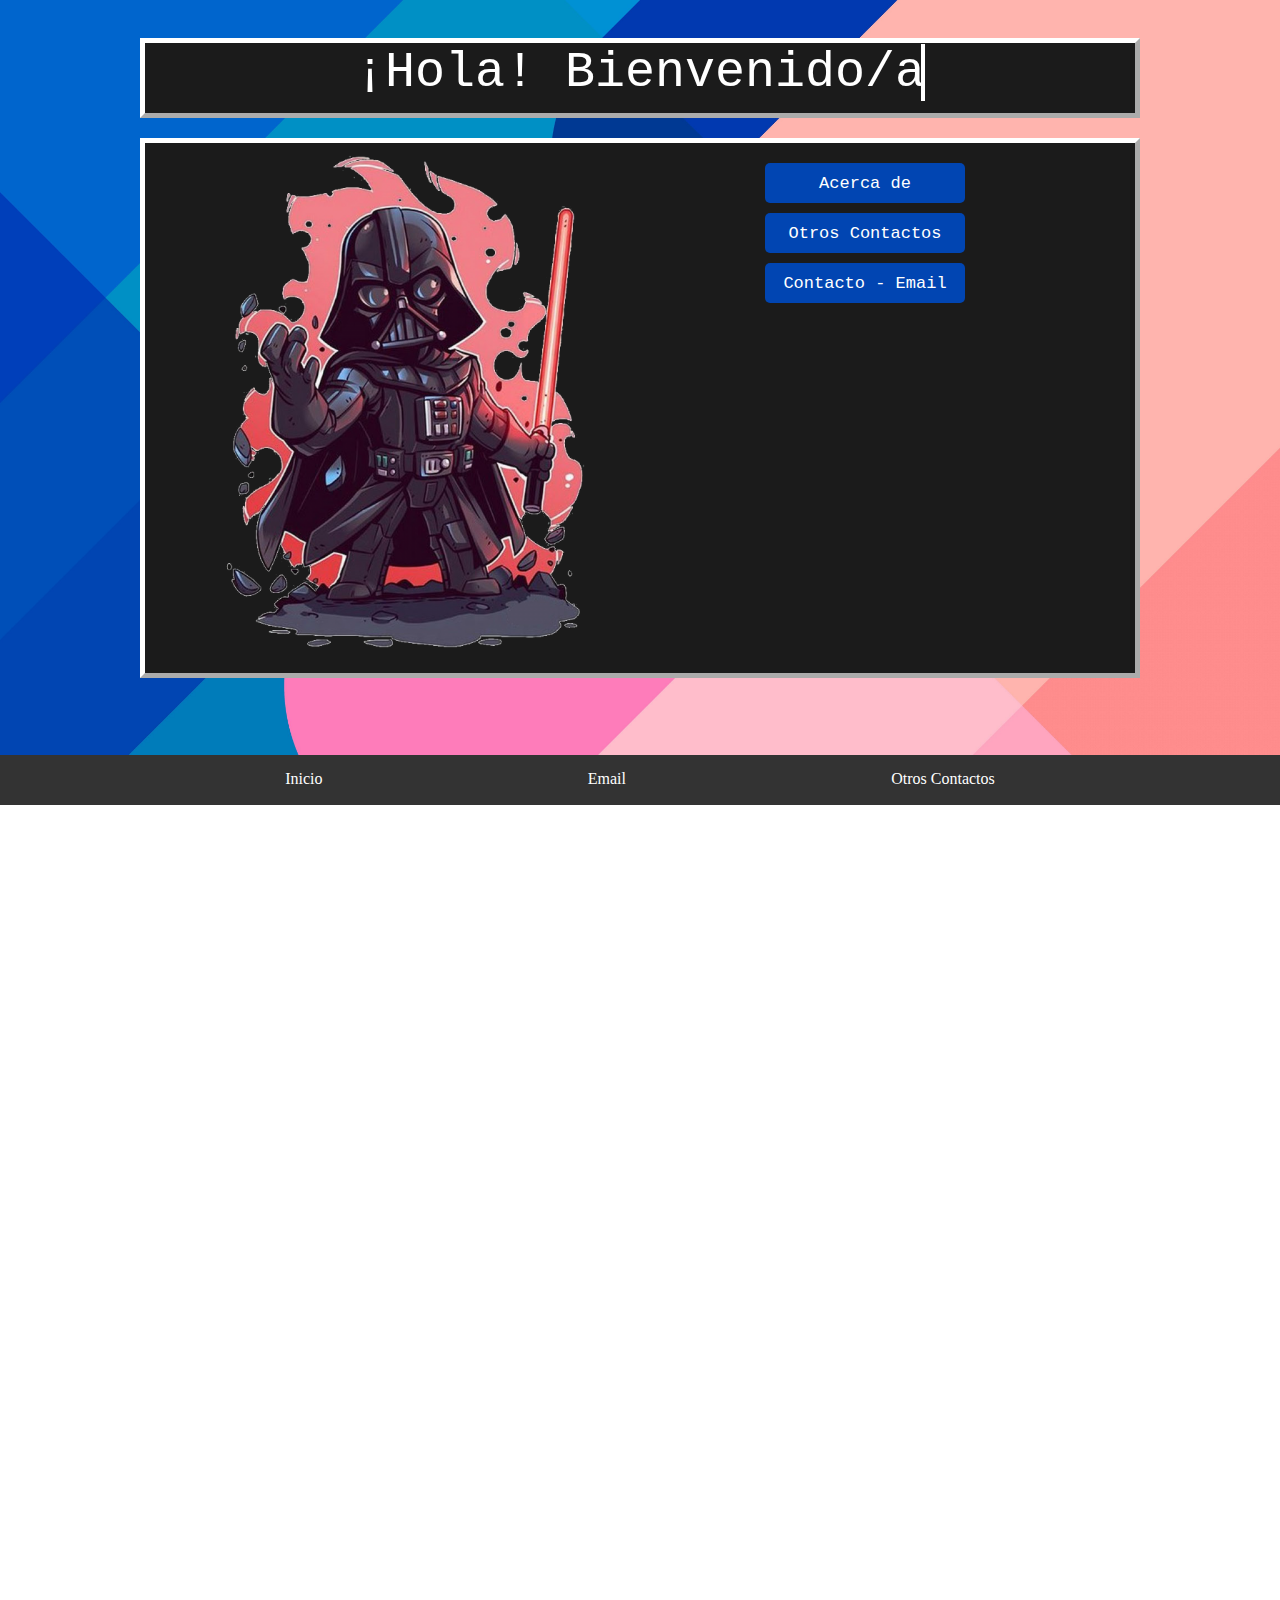
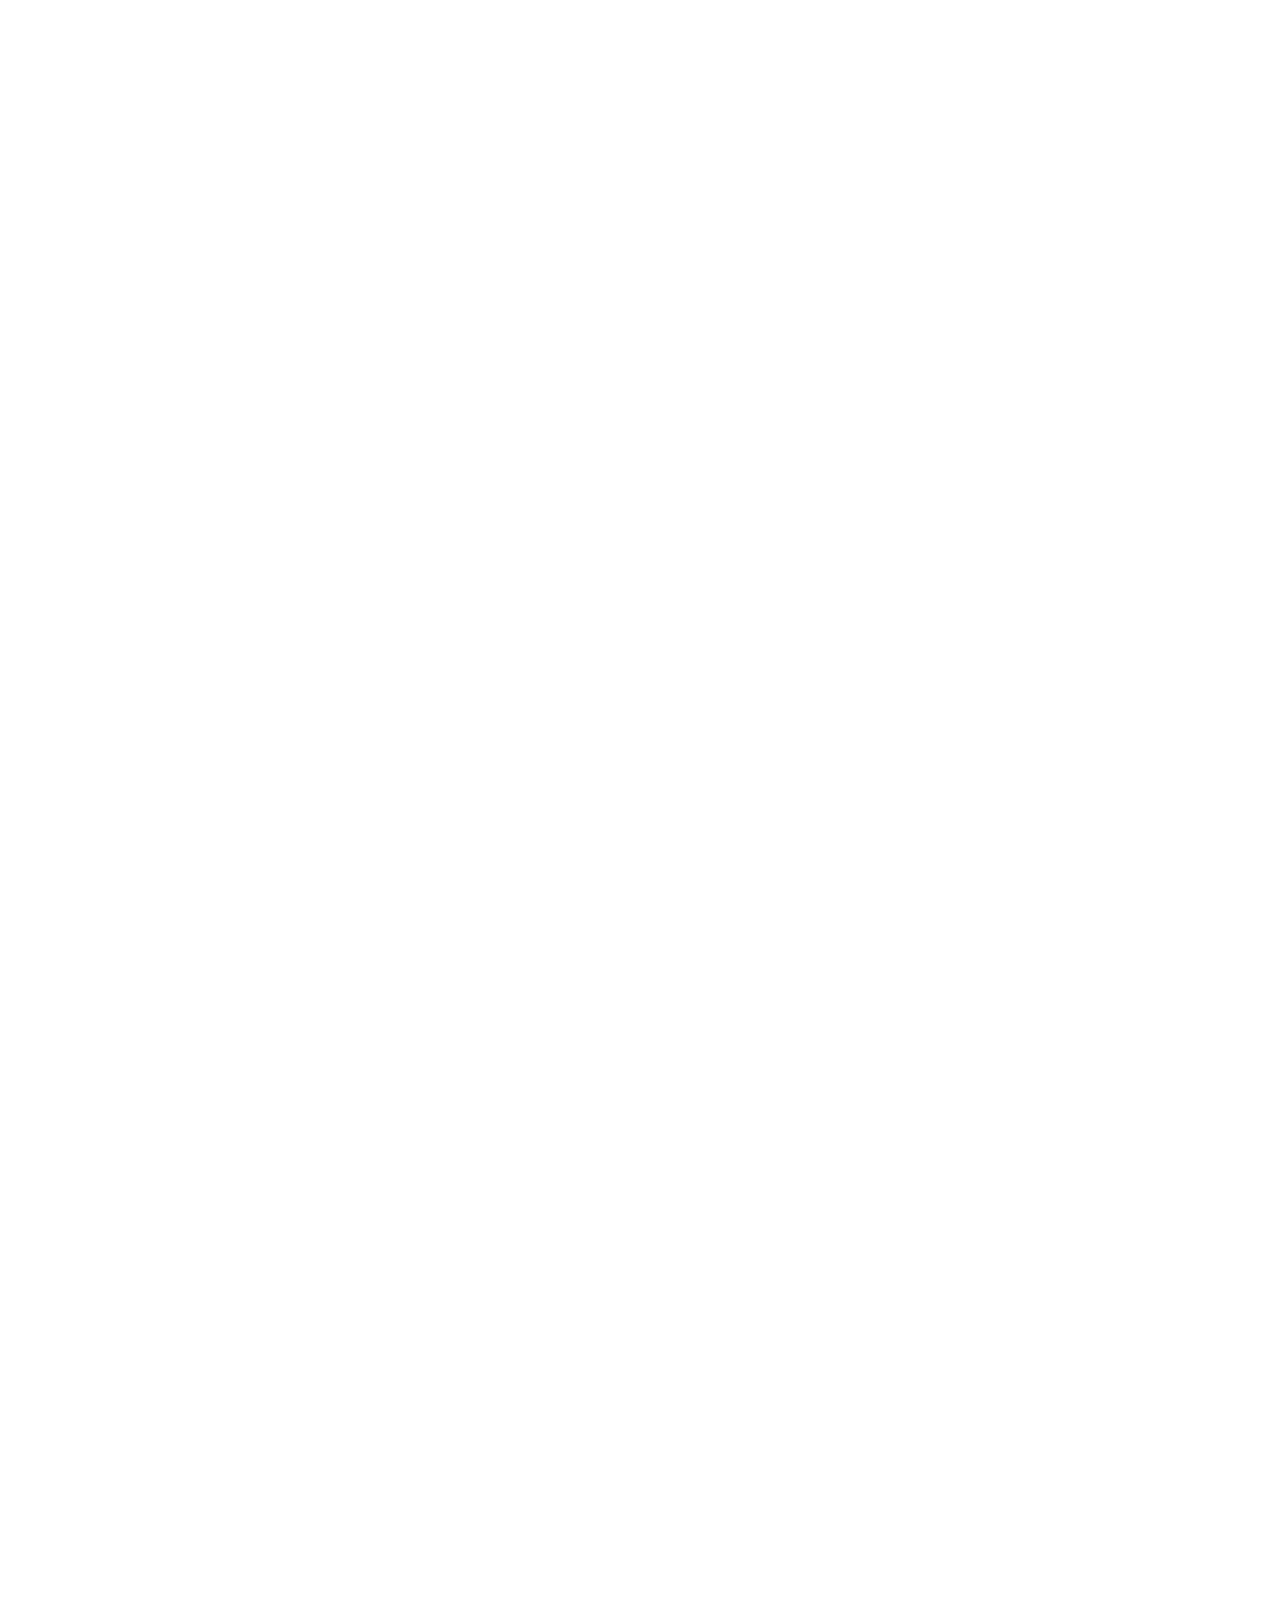
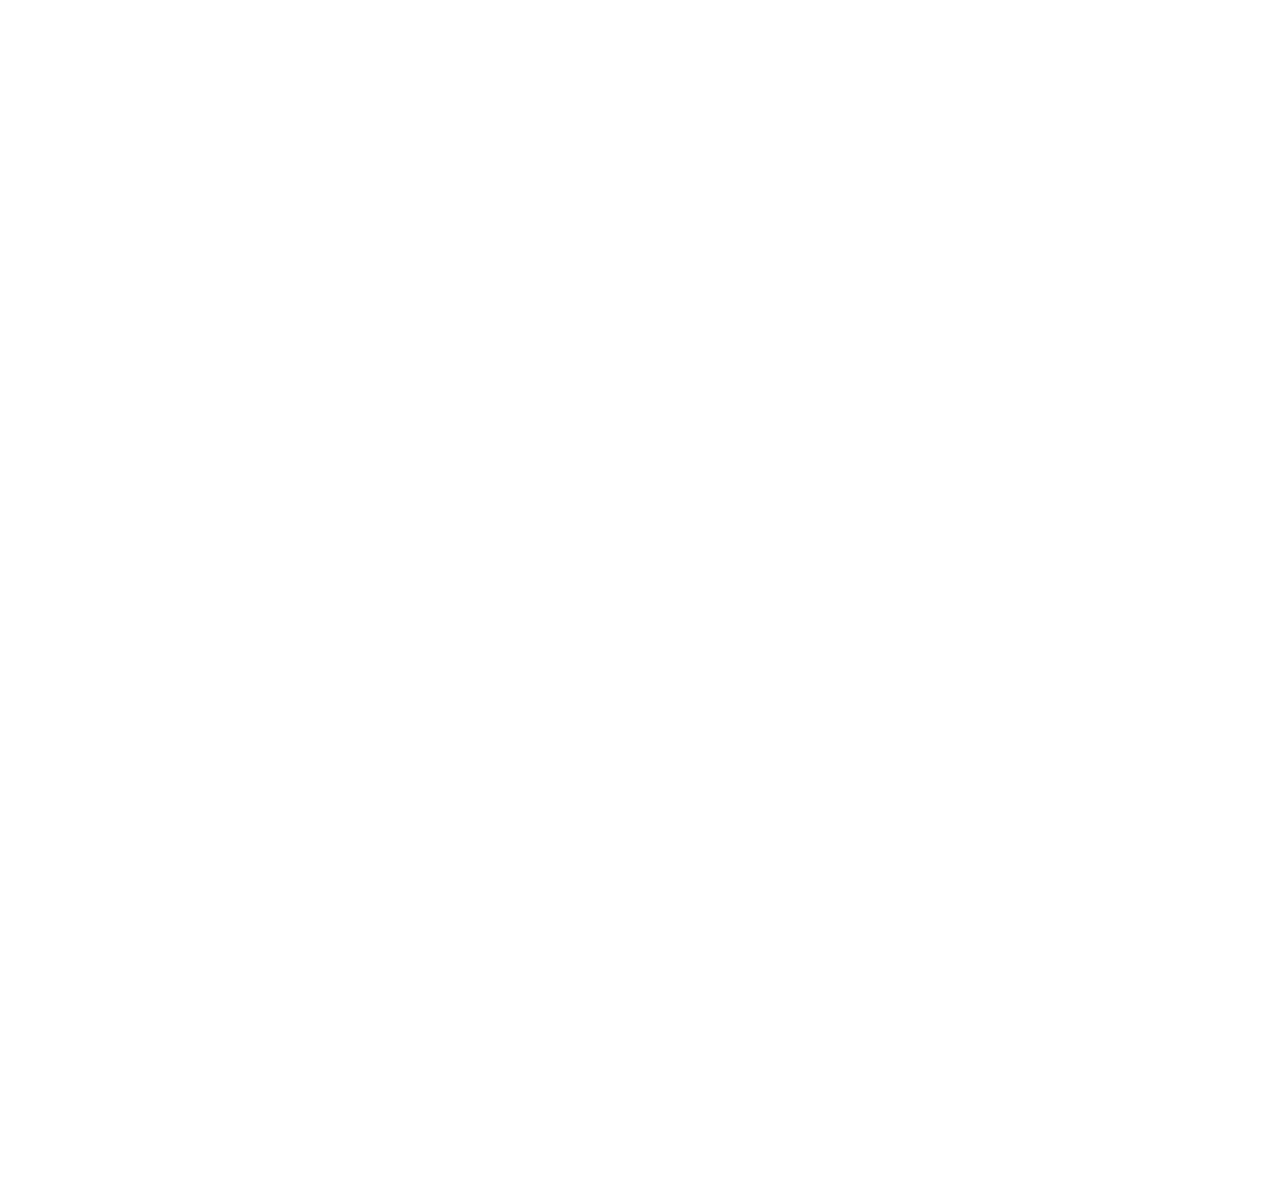
==== index.html @ 02a318a1 "clean css 3" ====
<!DOCTYPE html>
<html lang="es">
<head>
    <meta charset="UTF-8">
    <meta http-equiv="X-UA-Compatible" content="IE=edge">
    <meta name="viewport" content="width=device-width, initial-scale=1.0">
    <link href='https://fonts.googleapis.com/css?family=Lobster' rel='stylesheet' type='text/css'>
    <link rel="stylesheet" href="https://unpkg.com/aos@next/dist/aos.css" />
    <link rel="stylesheet" href="css/styles.css">

    <script src="//cdn.jsdelivr.net/npm/sweetalert2@11"></script>
    <script src="https://ajax.googleapis.com/ajax/libs/jquery/1.11.1/jquery.min.js"></script>
    <script src="js/navBar.js"></script>
    <title>Carros</title>
</head>
<body>
    <header id="section1" data-aos="fade-down">
        <br><div class="square1">
            <span>¡Hola! Bienvenido/a</span>
        </div>

        <div class="square2">
            <img class="imgVader" src="img/others/darthVader.png">
            <button class="btn data">Acerca de</button>
            <button class="btn data2">Otros Contactos</button>
            <button class="btn contactEmail" src="js/app.js" onclick="contactEmail()">Contacto - Email</button>
        </div>
    </header>
   
    <nav data-aos="fade-right">
        <div class="nav">
            <li><a href="#section1">Inicio</a></li>
            <li><a onclick="contactEmail()">Email</a></li>
            <li><a href="">Otros Contactos</a></li>
        </div>
    </nav>   

    <section id="section2" class="section">
        <script src="js/app.js"></script>
   </section>
   
   <footer data-aos="fade-up">
       <p>
           Las imagenes presentadas no son propiedad del desarrollador de esta página.
       </p>
    </footer>

   <script src="https://unpkg.com/aos@next/dist/aos.js"></script>
    <script>
        AOS.init();
    </script>
</body>
</html>
---- css/styles.css ----
*{
    margin: 0;
    padding: 0;
    box-sizing: border-box;
    font-family: 'Times New Roman', Times, serif;
}

body{

    min-height: 100vh;
    background-color: rgb(255, 255, 255);

}

header{
    display: block;
    align-items: center;
    justify-content: center;
    flex-wrap: wrap;

    width: 100%; 
    /* height: 731px; */
    height: 755px;
    
    background: url(wallpapers/header.jpg) no-repeat center center fixed;
    background-size: cover;
}

@media only screen and (min-width: 1086px) and (max-width: 1920px){
  
    .title{
        font-style: oblique;
        font-size: 100px;
        color: rgb(255, 255, 255);
        margin-left: auto;
        margin-right: auto;
        text-align: center;
        
    }
   
}

@media only screen and (min-width: 370px) and (max-width: 1086px){

    .title{
        font-style: oblique;
        font-size: 100px;
        color: rgb(255, 255, 255);
        margin-left: auto;
        margin-right: auto;
        text-align: center;
        
    }
    .square1{

        width: 350px !important;
        height: 80px !important;

    }
    span{
     
        font-size: 26px !important;
      
        width: 19.2ch !important;
      
    
        margin: 20px auto !important;
    
    }
    .square2{


        width: 350px !important;
        height: 560px !important;

    }
    .imgVader{
        width: 325px !important;
        height: 300px !important;
        margin: 15px !important;
    }
    .btn.data{
     
        margin: 20px 70px !important;
    }
    .btn.data2{
     
        margin: 70px 70px !important;
    }
    .btn.btn.contactEmail{
        margin: 120px 70px !important;
    }
}

.nav{
    height: 50px; 
    width: 100%; 
    background: #333; 
    color: white; 

    position: relative;
    z-index: 10;

    display: flex !important;
    /* top: 0;  */

    padding: 15px 20px !important;
    justify-content: space-evenly;
    list-style: none;
}

.section{
    display: flex;
    align-items: center;
    justify-content: center;
    flex-wrap: wrap;
}

/* ul{
    display: flex !important;

    padding: 15px 20px;
    justify-content: space-evenly;
    list-style: none;
} */

.fixed{
    position: fixed; 
    top: 0;
}

a{
    color: white; 
    text-decoration: none;
}


.card {
    position: relative;
    width: 400px;
    height: 200px;
    margin: 20px;
}

.card .face{
    position: absolute;
    width: 100%;
    height: 100%;
    backface-visibility: hidden;
    border-radius: 10px;
    overflow: hidden;
    transition: .5s;
}

.card .front{
    transform: perspective(600px) rotateY(0deg);
    box-shadow: 0 5px 10px #000;
}

.card .front img{
    position: static;
    width: 100%;
    height: 100%;
    object-fit: cover;
}

.card .front h3{
    position: absolute;
    bottom: 0;
    width: 100%;
    height: 45px;
    line-height: 45px;
    color: #fff;
    background: rgba(51, 51, 51, 0.61);
    text-align: center;
}

.card .back{
    transform: perspective(600px) rotateY(180deg);
    background: url(wallpapers/fondoBlanco.webp);
    padding: 50px;
    color: #000000;
    display: flex;
    flex-direction: column;
    justify-content: space-between;
    text-align: left;
    box-shadow: 0 5px 10px #000;
}

.card .back h3{
    text-align: center;
}

.card:hover .front{
    transform: perspective(600px) rotateY(180deg);
}

.card:hover .back{
    transform: perspective(600px) rotateY(360deg);
}

footer{
    background-color: #1b1b1b;
    /* border: 3px solid #fff; */
    color: #fff;
    padding: 48px 24px;
    position: relative;
    /* margin-top: 40px; */
}

/* .page-footer .content-container{
    margin: 0 auto;
    max-width: 1400px;
} */

.textBox{
    width: 95%;
    font-size: 17px;
    margin: 10px;
}

.swal2-close:focus{
    /* width: 450px !important; *//*este era del swal-wide*/
    box-shadow: none !important;
}

.btn{
    color: white;
    width: 100px;
    height: 40px;
    font-size: 17px;
    border: none;
    border-radius: 5px;
    cursor: pointer;
}

.btn.send{
    background-color: #655CC9;
}

.btn.cancel{
    background-color: #808080;
    text-align: center;
}

.btn.init{
    background-color: #655CC9;
    color: white;
    text-decoration: none;
    padding: 15px 32px;
}

.btn:active{
    transform: scale(.9);
    border: 2px solid #4F4F4F;
}

.greeting{
    display: block;
    background-color: #1b1b1b;
    padding: 20px 100px;
    position: static;
    margin: 20px;
}

.square1{

    border: 5px outset #fff;
    background-color: #1b1b1b;

    width: 1000px;
    height: 80px;
    margin: 20px auto;
    
}

span{
    display: flex;
    font-family: monospace;
    font-size: 50px;
    white-space: nowrap;
    border-right: 4px solid;
    width: 19ch;
    color: #fff;

    margin: 1px auto;

    animation: typing 2s steps(19), blink .5s infinite step-end alternate; 
    overflow: hidden;
}

@keyframes typing{
    from{ width: 0 }
}

@keyframes blink{
    50% { border-color: transparent; }
}

.square2{
    border: 5px outset #fff;
    background-color: #1b1b1b;
    width: 1000px;
    height: 540px;
    margin: 20px auto;
    
}

.imgVader{
    display: inline-block;
    width: 500px;
    height: 500px;
    margin: 10px;
}

.btn.data{
    background-color: #0145B2;
    font-family: monospace;
    width: 200px;
    /* padding: 10px 20px;        */
    /* padding: 15px 50px !important; */
    /* margin: 100px 20px; */
    position: absolute;
    margin: 20px 100px;
    /* right: 500px; */
}

.btn.data2{
    background-color: #0145B2;
    font-family: monospace;
    width: 200px;
    padding: 10px 20px;       
    /* padding: 15px 50px !important; */
    /* margin: 100px 20px; */
    position: absolute;
    margin: 70px 100px;
    /* right: 500px; */

    text-decoration: none;
    text-align: center;
}

.btn.contactEmail{
    background-color: #0145B2;
    font-family: monospace;
    width: 200px;
    /* padding: 10px 20px;        */
    /* padding: 15px 50px !important; */
    /* margin: 100px 20px; */
    position: absolute;
    margin: 120px 100px;
    /* right: 500px; */
}

.imgContact{
    /* width: auto; */
    height: 200px;
}

.info{
    display: block;
    background-color: #1b1b1b;
    padding: 70px 150px;
    position: auto;
}
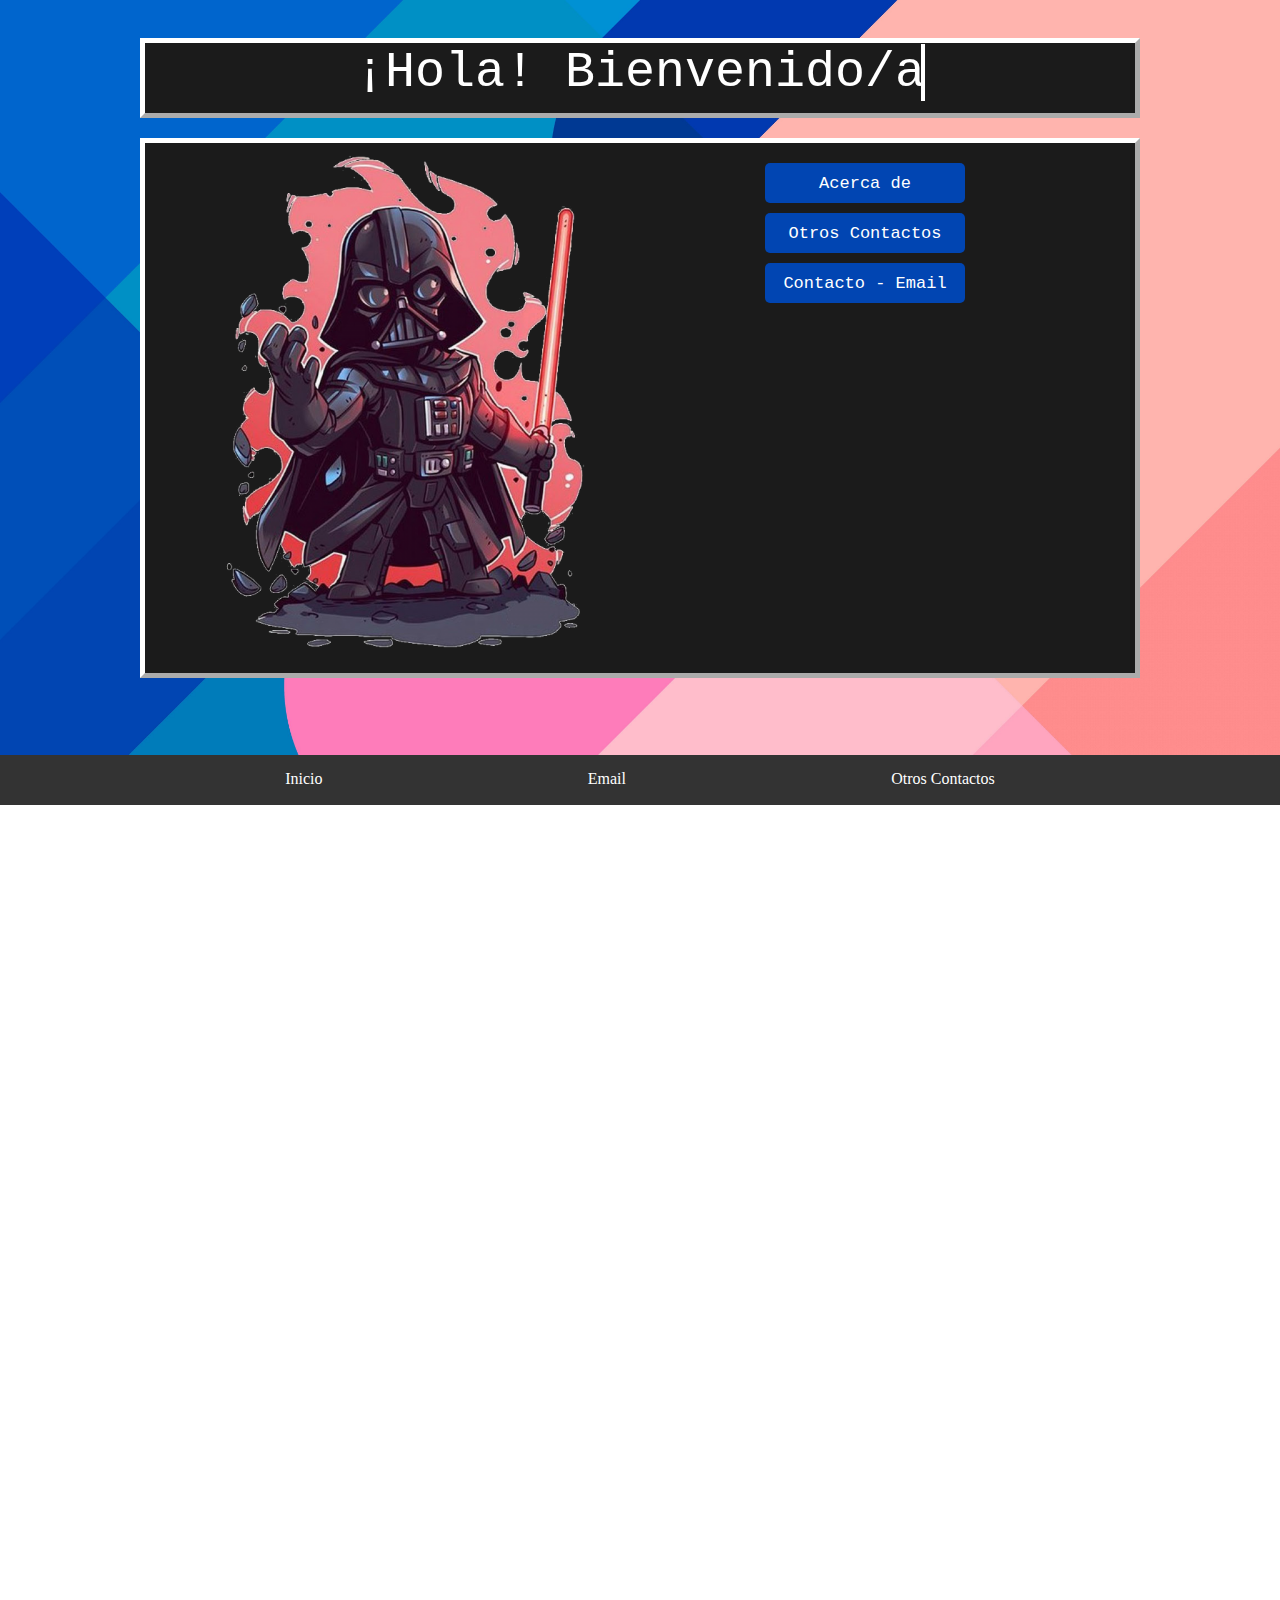
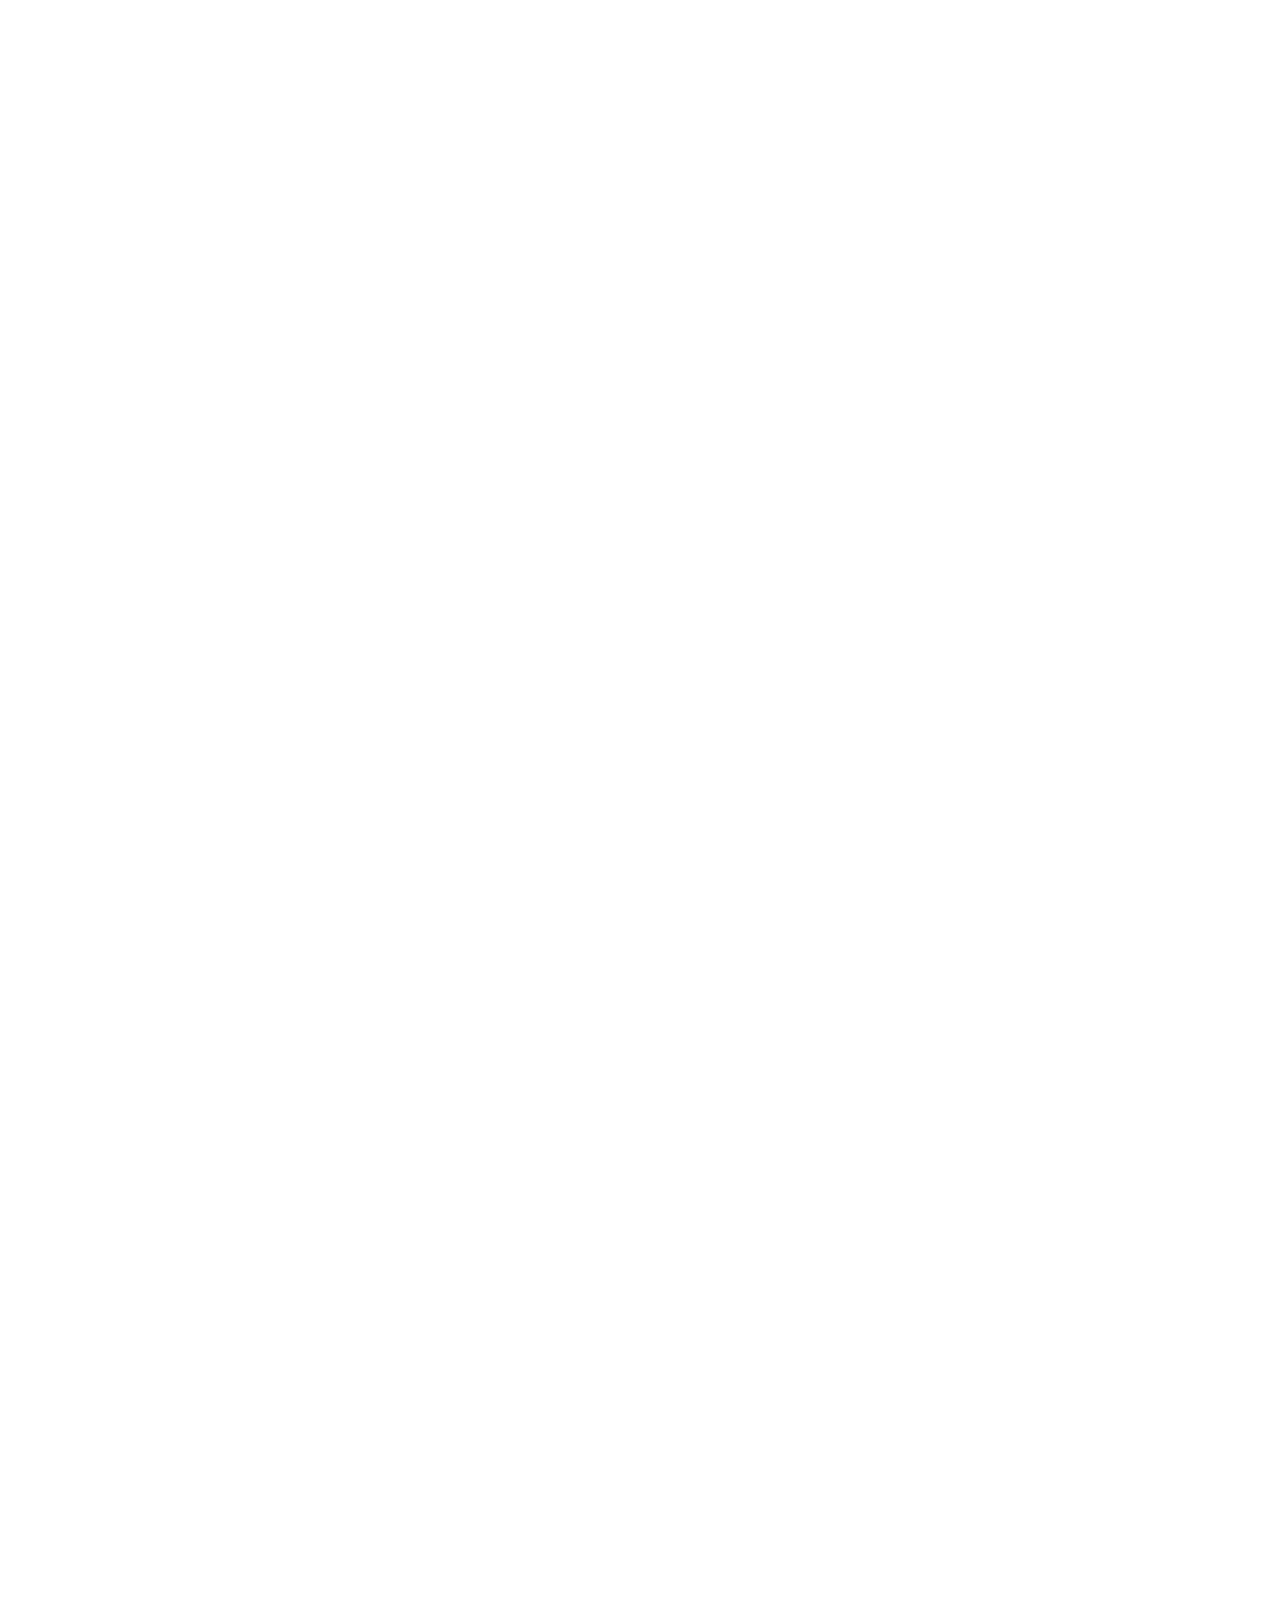
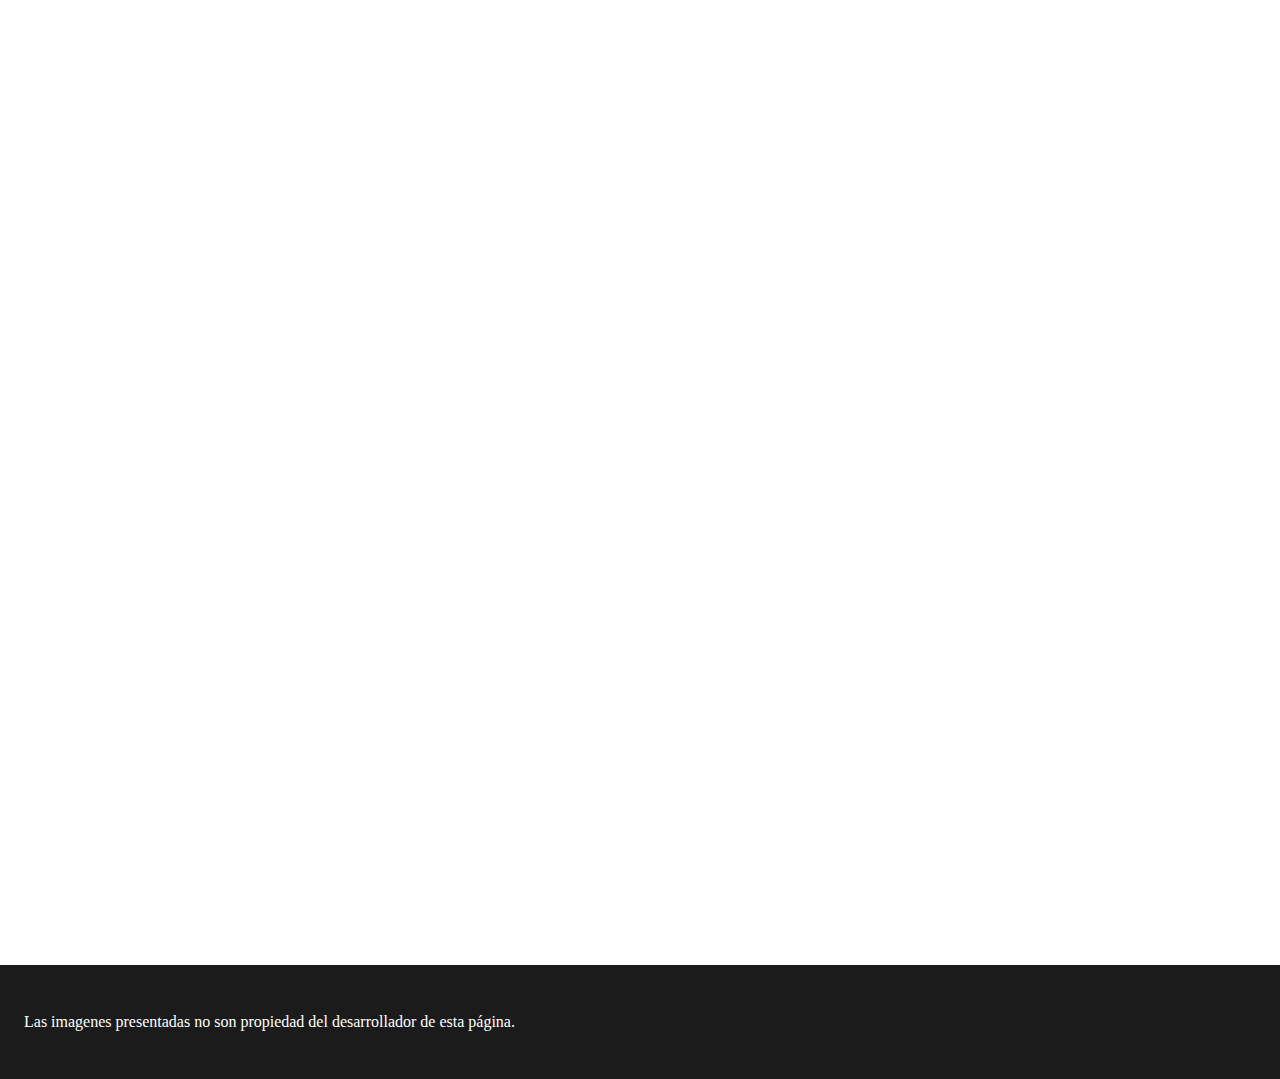
==== commit 45fd8467: "footer fijo :/" ====
--- a/index.html
+++ b/index.html
@@ -4,6 +4,7 @@
     <meta charset="UTF-8">
     <meta http-equiv="X-UA-Compatible" content="IE=edge">
     <meta name="viewport" content="width=device-width, initial-scale=1.0">
+    <link rel="shortcut icon" href="favicon.png">
     <link href='https://fonts.googleapis.com/css?family=Lobster' rel='stylesheet' type='text/css'>
     <link rel="stylesheet" href="https://unpkg.com/aos@next/dist/aos.css" />
     <link rel="stylesheet" href="css/styles.css">
@@ -39,8 +40,9 @@
         <script src="js/app.js"></script>
    </section>
    
-   <footer data-aos="fade-up">
-       <p>
+   <!-- <footer data-aos="fade-up"> -->
+    <footer>
+        <p>
            Las imagenes presentadas no son propiedad del desarrollador de esta página.
        </p>
     </footer>
--- a/css/styles.css
+++ b/css/styles.css
@@ -63,12 +63,10 @@
       
         width: 19.2ch !important;
       
-    
         margin: 20px auto !important;
     
     }
     .square2{
-
 
         width: 350px !important;
         height: 560px !important;
@@ -114,6 +112,9 @@
     align-items: center;
     justify-content: center;
     flex-wrap: wrap;
+
+    /* padding-bottom: 80px;
+    position: relative !important; */
 }
 
 /* ul{
@@ -133,7 +134,6 @@
     color: white; 
     text-decoration: none;
 }
-
 
 .card {
     position: relative;
@@ -206,6 +206,15 @@
     padding: 48px 24px;
     position: relative;
     /* margin-top: 40px; */
+
+    /*+*************/
+    /* color: white;
+    background-color: #1A1A1A;
+    width: 100%;
+    height: 81px;
+    position: absolute; */
+    /* bottom: 0; */
+    /* left: 0; */
 }
 
 /* .page-footer .content-container{
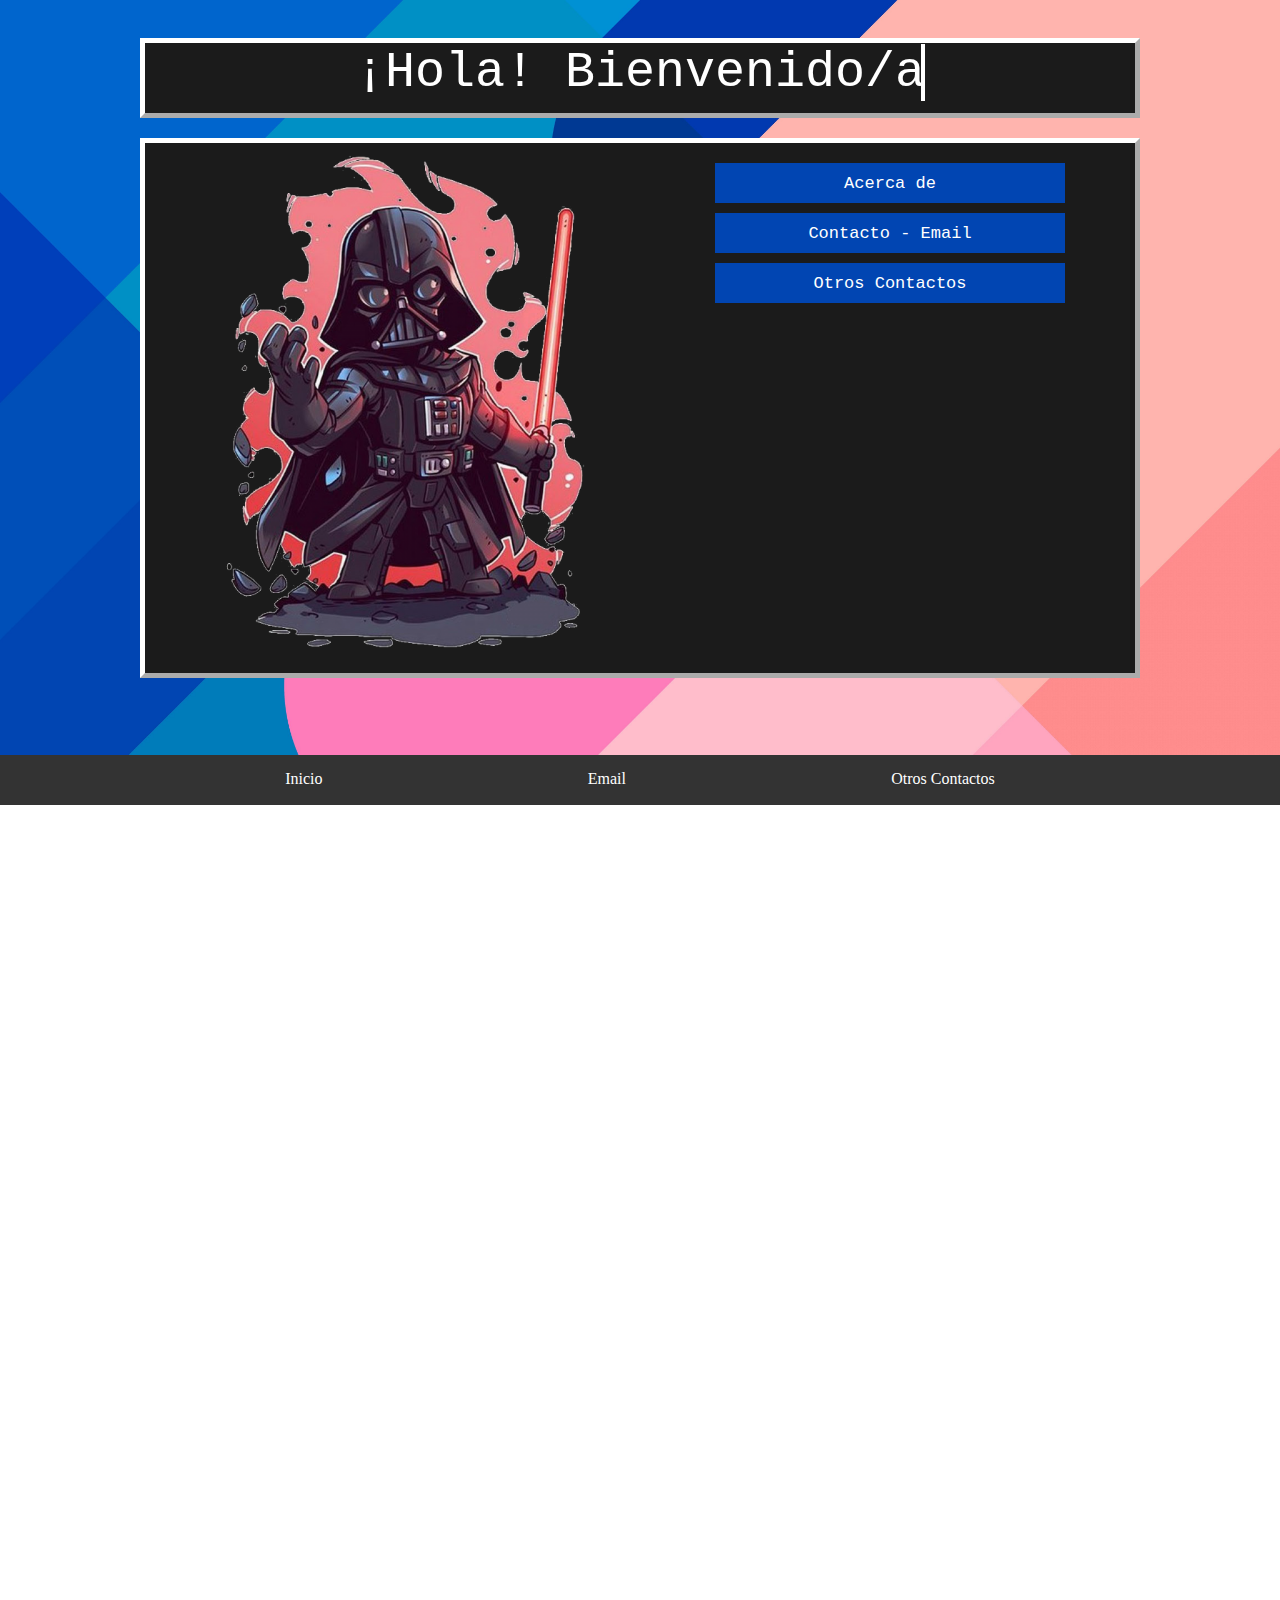
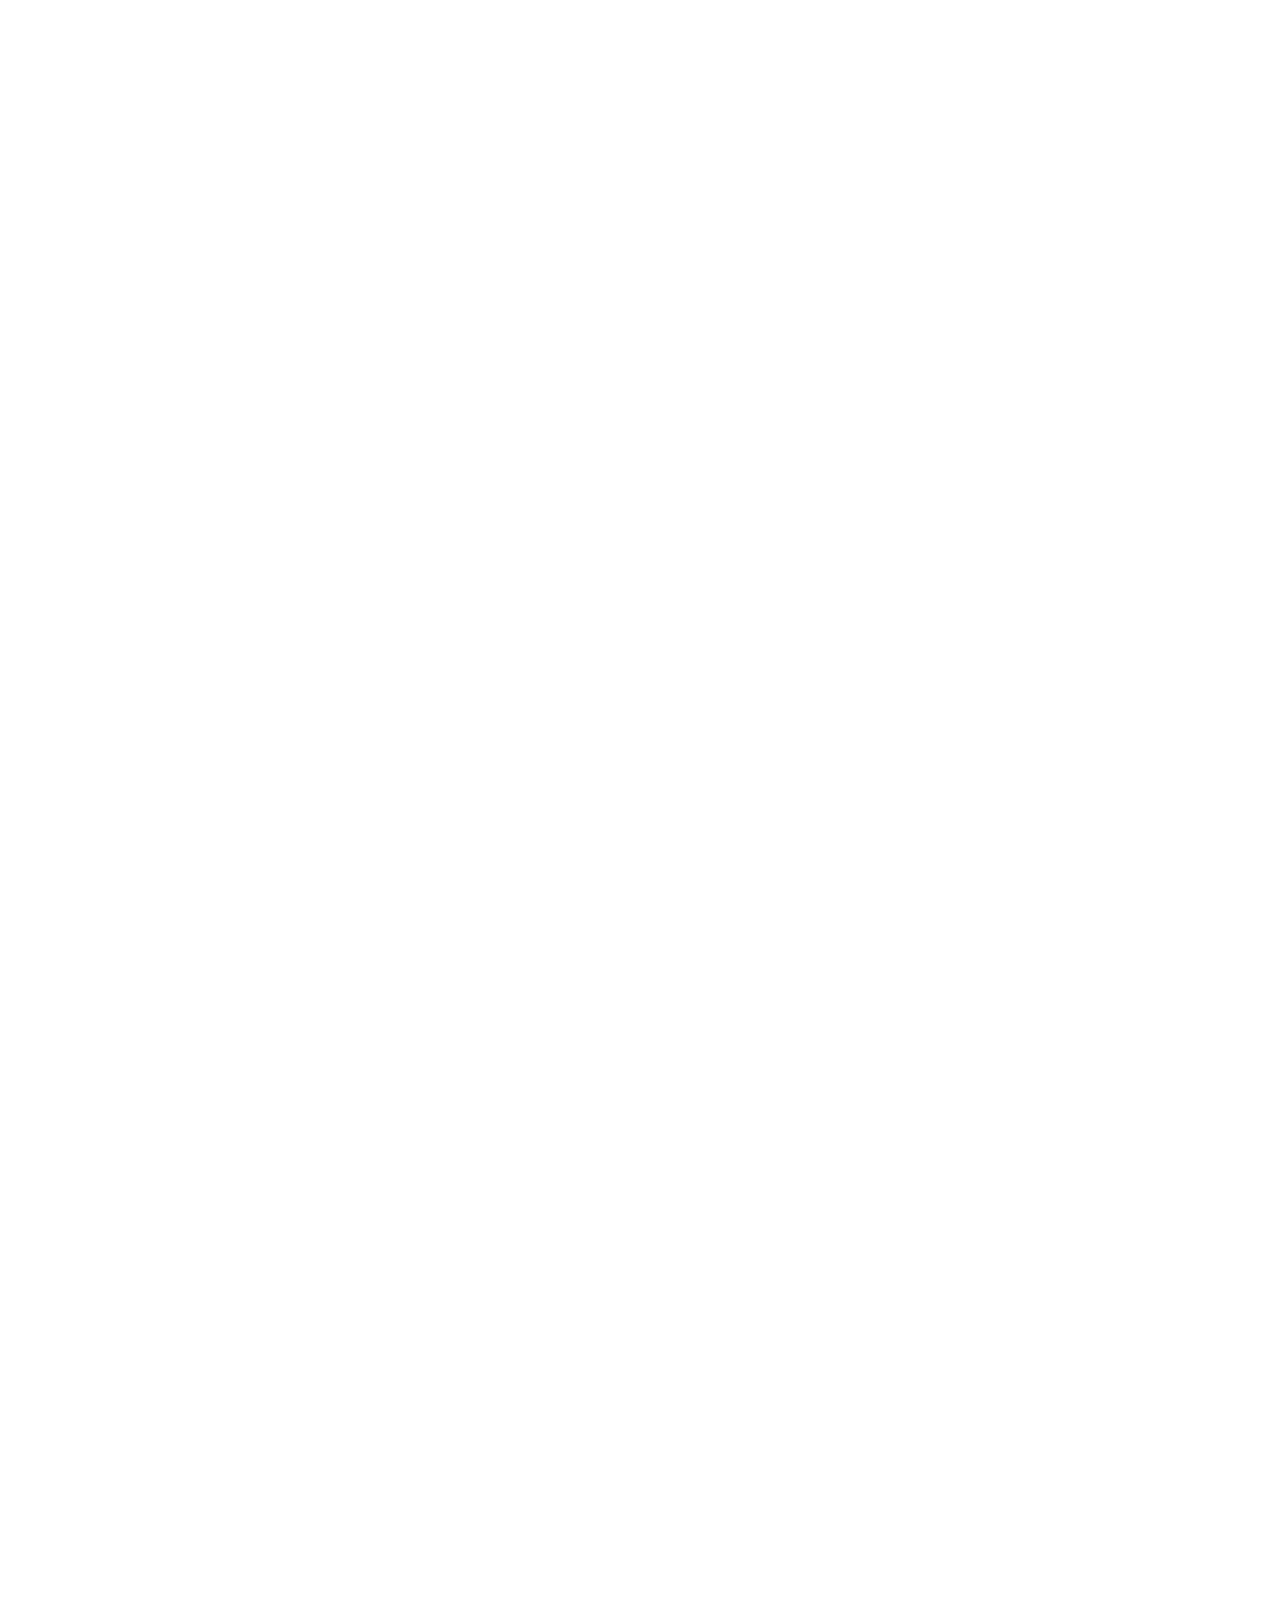
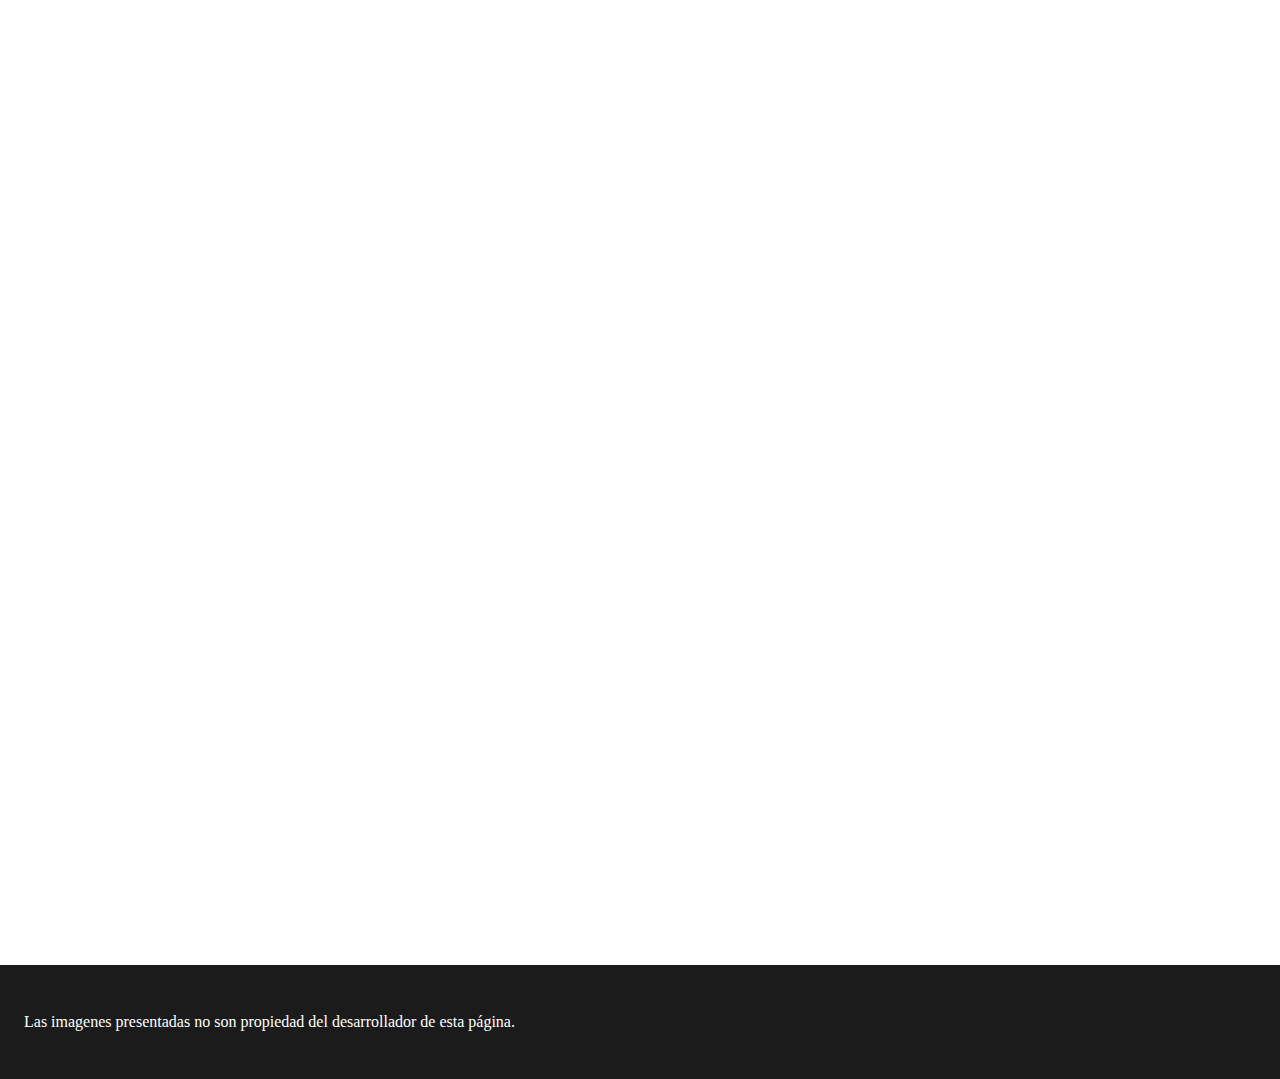
==== commit 64b8a14a: "boton de otros contactos con SweetAlert2 agregado solo con ig y github con redireccionamiento" ====
--- a/index.html
+++ b/index.html
@@ -23,8 +23,14 @@
         <div class="square2">
             <img class="imgVader" src="img/others/darthVader.png">
             <button class="btn data">Acerca de</button>
-            <button class="btn data2">Otros Contactos</button>
-            <button class="btn contactEmail" src="js/app.js" onclick="contactEmail()">Contacto - Email</button>
+            <!-- <button class="btn contactEmail" src="js/app.js" onclick="contactEmail()">Contacto - Email</button>
+            <button class="btn otherContacts" src="js/app.js" onclick="otherContacts()">Otros Contactos</button> -->
+        
+            <button class="btn contactEmail" onclick="contactEmail()">Contacto - Email</button>
+
+            <!-- <input src="favicon.png" class="btn contactEmail" onclick="contactEmail()" value="Contacto - Email"> -->
+            
+            <button class="btn otherContacts" onclick="otherContacts()">Otros Contactos</button>
         </div>
     </header>
    
@@ -32,7 +38,7 @@
         <div class="nav">
             <li><a href="#section1">Inicio</a></li>
             <li><a onclick="contactEmail()">Email</a></li>
-            <li><a href="">Otros Contactos</a></li>
+            <li><a onclick="otherContacts()">Otros Contactos</a></li>
         </div>
     </nav>   
 
--- a/css/styles.css
+++ b/css/styles.css
@@ -49,28 +49,19 @@
         margin-left: auto;
         margin-right: auto;
         text-align: center;
-        
     }
     .square1{
-
         width: 350px !important;
         height: 80px !important;
-
     }
     span{
-     
         font-size: 26px !important;
-      
         width: 19.2ch !important;
-      
         margin: 20px auto !important;
-    
     }
     .square2{
-
         width: 350px !important;
         height: 560px !important;
-
     }
     .imgVader{
         width: 325px !important;
@@ -78,15 +69,19 @@
         margin: 15px !important;
     }
     .btn.data{
-     
+        width: 200px !important; 
         margin: 20px 70px !important;
     }
-    .btn.data2{
-     
+    .btn.contactEmail{
+        width: 200px !important; 
         margin: 70px 70px !important;
     }
-    .btn.btn.contactEmail{
+    .btn.otherContacts{
+        width: 200px !important; 
         margin: 120px 70px !important;
+    }
+    .textBox{
+        width: 90% !important;
     }
 }
 
@@ -228,10 +223,10 @@
     margin: 10px;
 }
 
-.swal2-close:focus{
-    /* width: 450px !important; *//*este era del swal-wide*/
+/* .swal2-close:focus{
+    width: 450px !important;este era del swal-wide
     box-shadow: none !important;
-}
+} */
 
 .btn{
     color: white;
@@ -325,40 +320,46 @@
 .btn.data{
     background-color: #0145B2;
     font-family: monospace;
-    width: 200px;
+    width: 350px;
+    border-radius: 0px;
     /* padding: 10px 20px;        */
     /* padding: 15px 50px !important; */
     /* margin: 100px 20px; */
     position: absolute;
-    margin: 20px 100px;
+    margin: 20px 50px;
     /* right: 500px; */
-}
-
-.btn.data2{
-    background-color: #0145B2;
-    font-family: monospace;
-    width: 200px;
-    padding: 10px 20px;       
-    /* padding: 15px 50px !important; */
-    /* margin: 100px 20px; */
-    position: absolute;
-    margin: 70px 100px;
-    /* right: 500px; */
-
-    text-decoration: none;
-    text-align: center;
 }
 
 .btn.contactEmail{
     background-color: #0145B2;
     font-family: monospace;
-    width: 200px;
+    width: 350px;
+    border-radius: 0px;
     /* padding: 10px 20px;        */
     /* padding: 15px 50px !important; */
     /* margin: 100px 20px; */
     position: absolute;
-    margin: 120px 100px;
+    margin: 70px 50px;
     /* right: 500px; */
+}
+
+.btn.otherContacts{
+    background-color: #0145B2;
+    font-family: monospace;
+    width: 350px;
+    /* padding: 10px 20px;       */
+    border-radius: 0px;
+    /* padding: 15px 50px !important; */
+    /* margin: 100px 20px; */
+    position: absolute;
+    margin: 120px 50px;
+    /* right: 500px; */
+
+    text-decoration: none;
+    text-align: center;
+/* 
+    background: url(wallpapers/header.jpg) no-repeat center center fixed;
+    background-size: cover; */
 }
 
 .imgContact{
@@ -366,6 +367,13 @@
     height: 200px;
 }
 
+.imgsOtherContacts{
+    /* width: auto; */
+    color: #1b1b1b !important;
+    height: 100px;
+    margin: 15px;
+}
+
 .info{
     display: block;
     background-color: #1b1b1b;
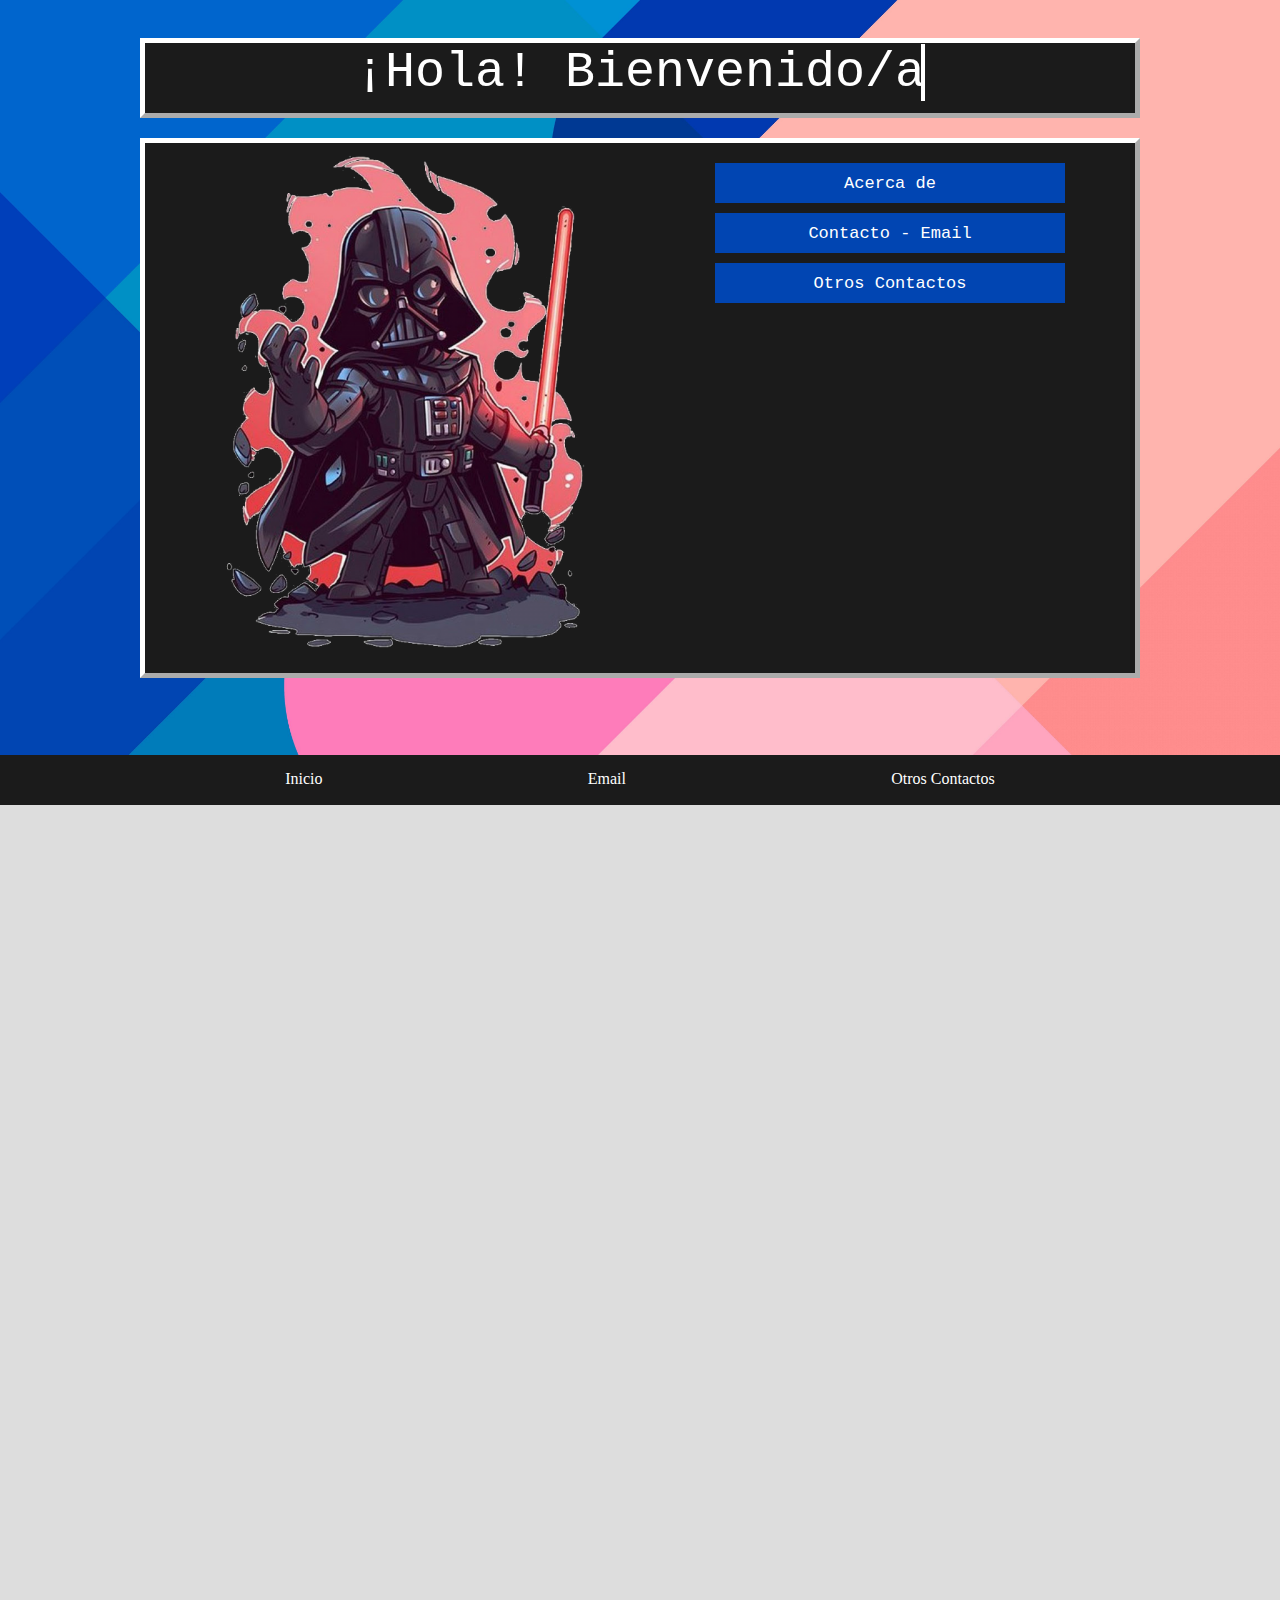
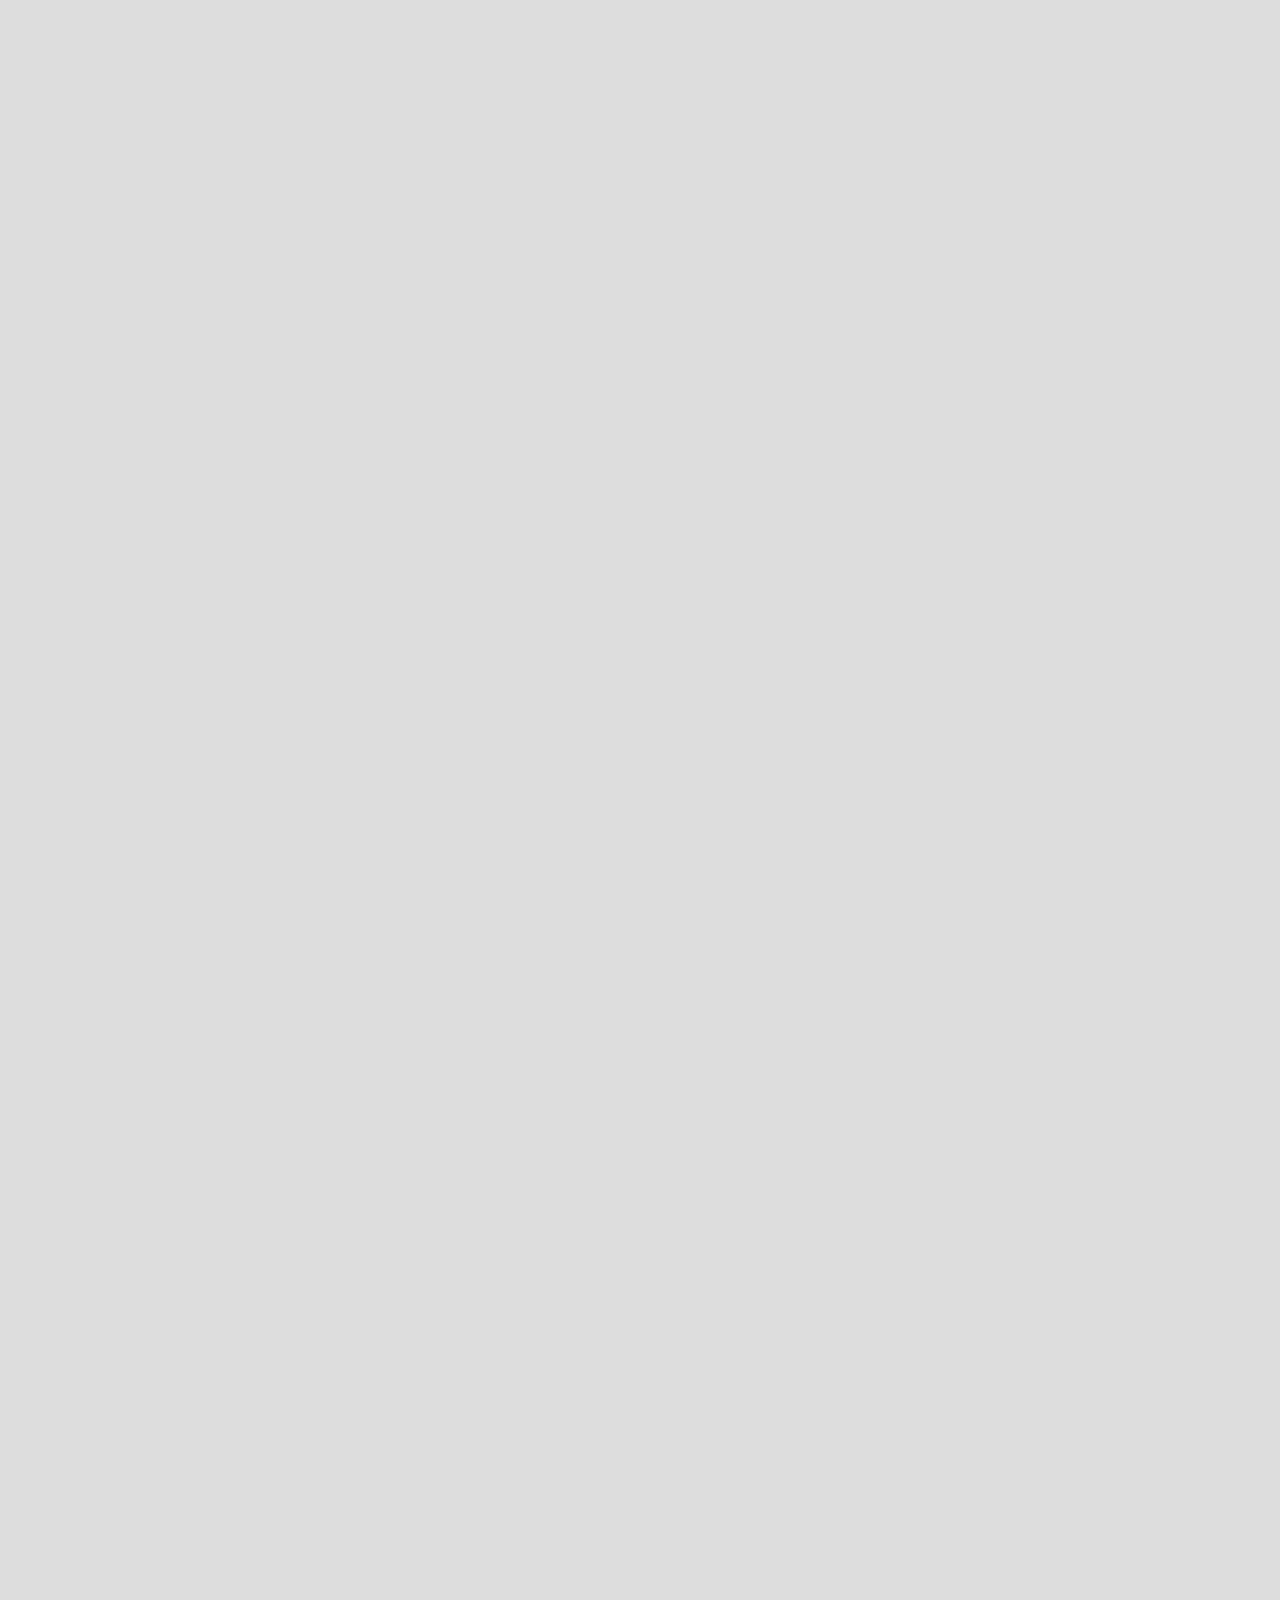
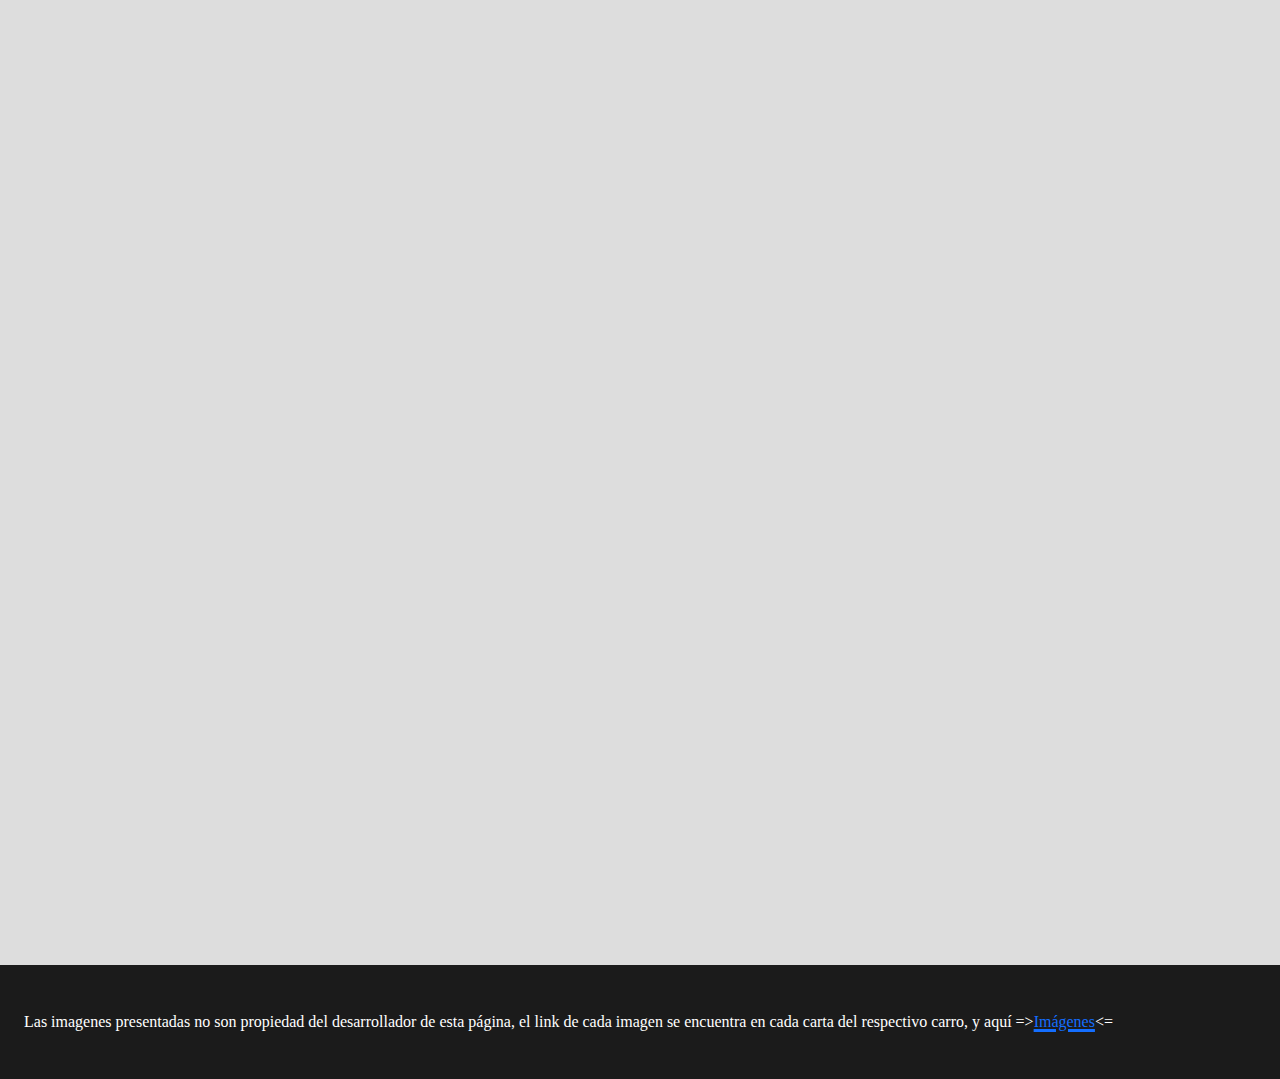
==== commit f474b43c: "add links a cada imagen" ====
--- a/index.html
+++ b/index.html
@@ -9,9 +9,11 @@
     <link rel="stylesheet" href="https://unpkg.com/aos@next/dist/aos.css" />
     <link rel="stylesheet" href="css/styles.css">
 
+    <!-- <link rel="stylesheet" href="https://pro.fontawesome.com/releases/v5.10.0/css/all.css" integrity="sha384-AYmEC3Yw5cVb3ZcuHtOA93w35dYTsvhLPVnYs9eStHfGJvOvKxVfELGroGkvsg+p" crossorigin="anonymous"/> -->
+
     <script src="//cdn.jsdelivr.net/npm/sweetalert2@11"></script>
     <script src="https://ajax.googleapis.com/ajax/libs/jquery/1.11.1/jquery.min.js"></script>
-    <script src="js/navBar.js"></script>
+    <!-- <script src="js/navBar.js"></script> -->
     <title>Carros</title>
 </head>
 <body>
@@ -22,7 +24,9 @@
 
         <div class="square2">
             <img class="imgVader" src="img/others/darthVader.png">
-            <button class="btn data">Acerca de</button>
+            <audio id="audio" preload="auto"><source src="audio/Star Wars- Darth Vader -yo soy tu padre- - Efecto de sonido.mp3"></audio>
+
+            <button class="btn about" onclick="about()">Acerca de</button>
             <!-- <button class="btn contactEmail" src="js/app.js" onclick="contactEmail()">Contacto - Email</button>
             <button class="btn otherContacts" src="js/app.js" onclick="otherContacts()">Otros Contactos</button> -->
         
@@ -49,7 +53,9 @@
    <!-- <footer data-aos="fade-up"> -->
     <footer>
         <p>
-           Las imagenes presentadas no son propiedad del desarrollador de esta página.
+           Las imagenes presentadas no son propiedad del desarrollador de esta página, 
+           el link de cada imagen se encuentra en cada carta del respectivo carro, 
+           y aquí =><a class="link" onclick="linkImages()">Imágenes</a><=
        </p>
     </footer>
 
--- a/css/styles.css
+++ b/css/styles.css
@@ -8,7 +8,7 @@
 body{
 
     min-height: 100vh;
-    background-color: rgb(255, 255, 255);
+    background-color: rgb(221, 221, 221);
 
 }
 
@@ -34,14 +34,12 @@
         color: rgb(255, 255, 255);
         margin-left: auto;
         margin-right: auto;
-        text-align: center;
-        
+        text-align: center;   
     }
    
 }
 
 @media only screen and (min-width: 370px) and (max-width: 1086px){
-
     .title{
         font-style: oblique;
         font-size: 100px;
@@ -68,7 +66,7 @@
         height: 300px !important;
         margin: 15px !important;
     }
-    .btn.data{
+    .btn.about{
         width: 200px !important; 
         margin: 20px 70px !important;
     }
@@ -83,12 +81,19 @@
     .textBox{
         width: 90% !important;
     }
+    .iconMark{
+        /* height: 55px;
+        width: 55px;
+        position: relative; */
+        right: -230px !important;
+        top: -185px !important;
+    }
 }
 
 .nav{
     height: 50px; 
     width: 100%; 
-    background: #333; 
+    background: #1b1b1b; 
     color: white; 
 
     position: relative;
@@ -100,6 +105,7 @@
     padding: 15px 20px !important;
     justify-content: space-evenly;
     list-style: none;
+    /* cursor: pointer; */
 }
 
 .section{
@@ -128,6 +134,8 @@
 a{
     color: white; 
     text-decoration: none;
+
+    cursor: pointer;
 }
 
 .card {
@@ -173,7 +181,7 @@
 .card .back{
     transform: perspective(600px) rotateY(180deg);
     background: url(wallpapers/fondoBlanco.webp);
-    padding: 50px;
+    padding: 35px;
     color: #000000;
     display: flex;
     flex-direction: column;
@@ -192,6 +200,12 @@
 
 .card:hover .back{
     transform: perspective(600px) rotateY(360deg);
+}
+
+.card .back .link, .link{
+    text-align: center;
+    color: #146eff;
+    text-decoration: 3px underline !important;
 }
 
 footer{
@@ -202,7 +216,7 @@
     position: relative;
     /* margin-top: 40px; */
 
-    /*+*************/
+    /***************/
     /* color: white;
     background-color: #1A1A1A;
     width: 100%;
@@ -239,10 +253,12 @@
 }
 
 .btn.send{
+    border: 3px solid #b1b1b1;
     background-color: #655CC9;
 }
 
 .btn.cancel{
+    border: 3px solid #b1b1b1;
     background-color: #808080;
     text-align: center;
 }
@@ -256,6 +272,11 @@
 
 .btn:active{
     transform: scale(.9);
+    border: 2px solid #4F4F4F;
+}
+
+.btn:hover{
+    transform: scale(.95);
     border: 2px solid #4F4F4F;
 }
 
@@ -317,7 +338,7 @@
     margin: 10px;
 }
 
-.btn.data{
+.btn.about{
     background-color: #0145B2;
     font-family: monospace;
     width: 350px;
@@ -357,9 +378,16 @@
 
     text-decoration: none;
     text-align: center;
-/* 
-    background: url(wallpapers/header.jpg) no-repeat center center fixed;
+
+    /*background: url(wallpapers/header.jpg) no-repeat center center fixed;
     background-size: cover; */
+}
+
+.btn.about:hover, .btn.contactEmail:hover, .btn.otherContacts:hover
+{
+    /*****Neon affect*****/
+    box-shadow: 0 2px 20px 0 #0145B2 inset, 0 2px 20px 0 #0145B2,
+                0 2px 20px 0 #0145B2 inset, 0 2px 20px 0 #0145B2;
 }
 
 .imgContact{
@@ -379,4 +407,12 @@
     background-color: #1b1b1b;
     padding: 70px 150px;
     position: auto;
+}
+
+.iconMark{
+    height: 55px;
+    width: 55px;
+    position: relative;
+    right: -295px;
+    top: -180px;
 }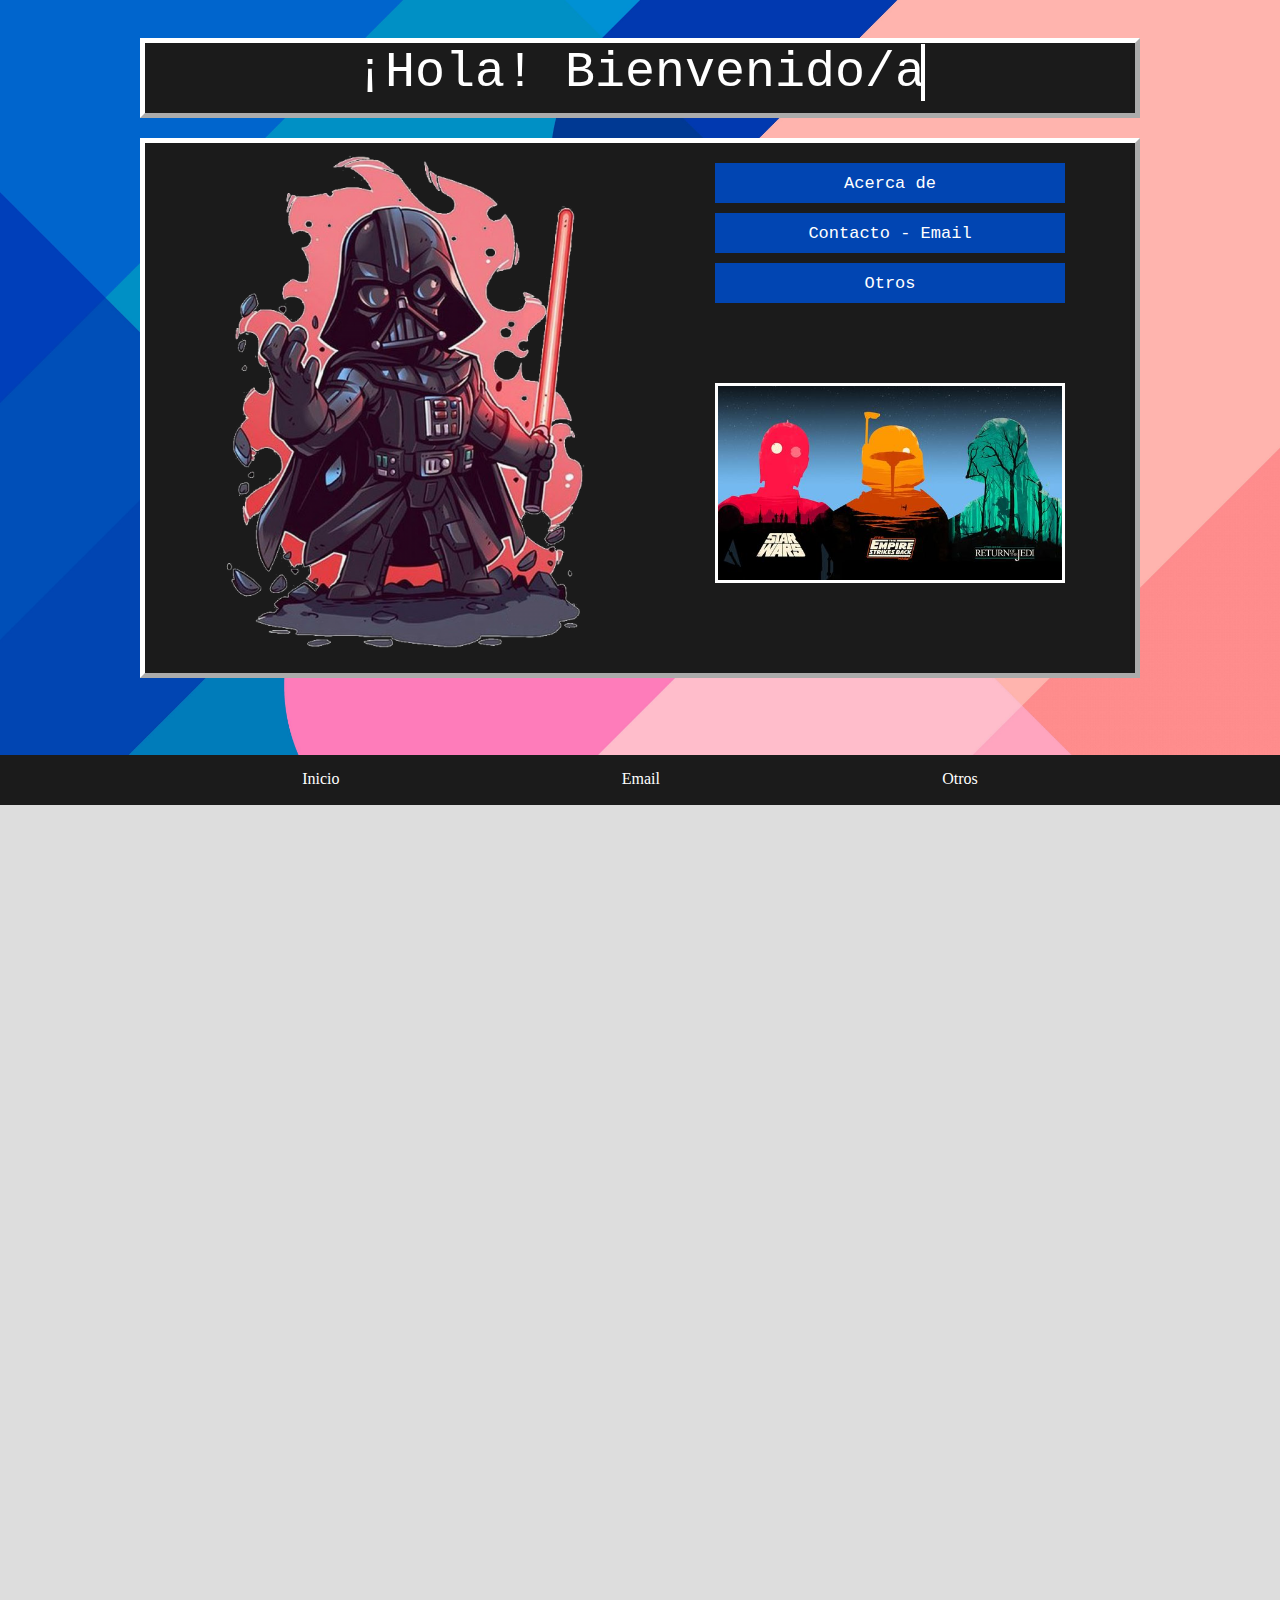
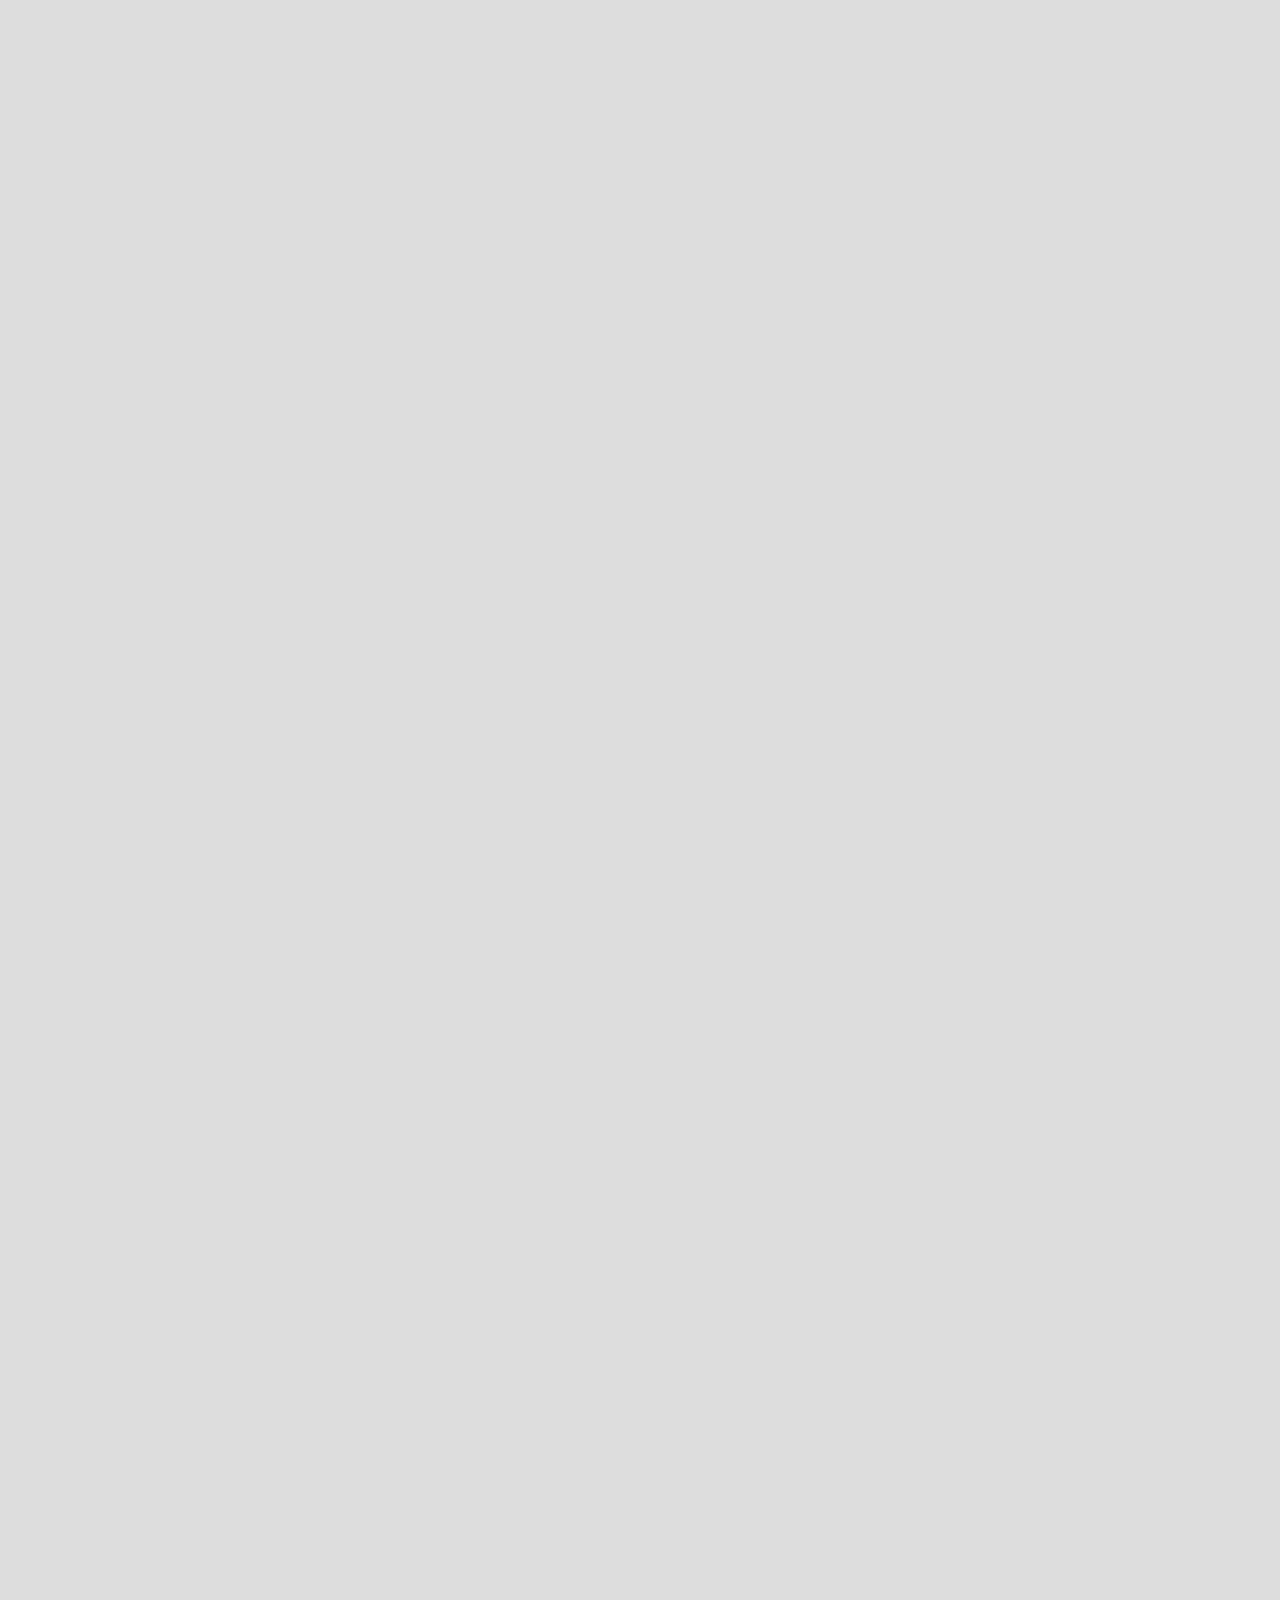
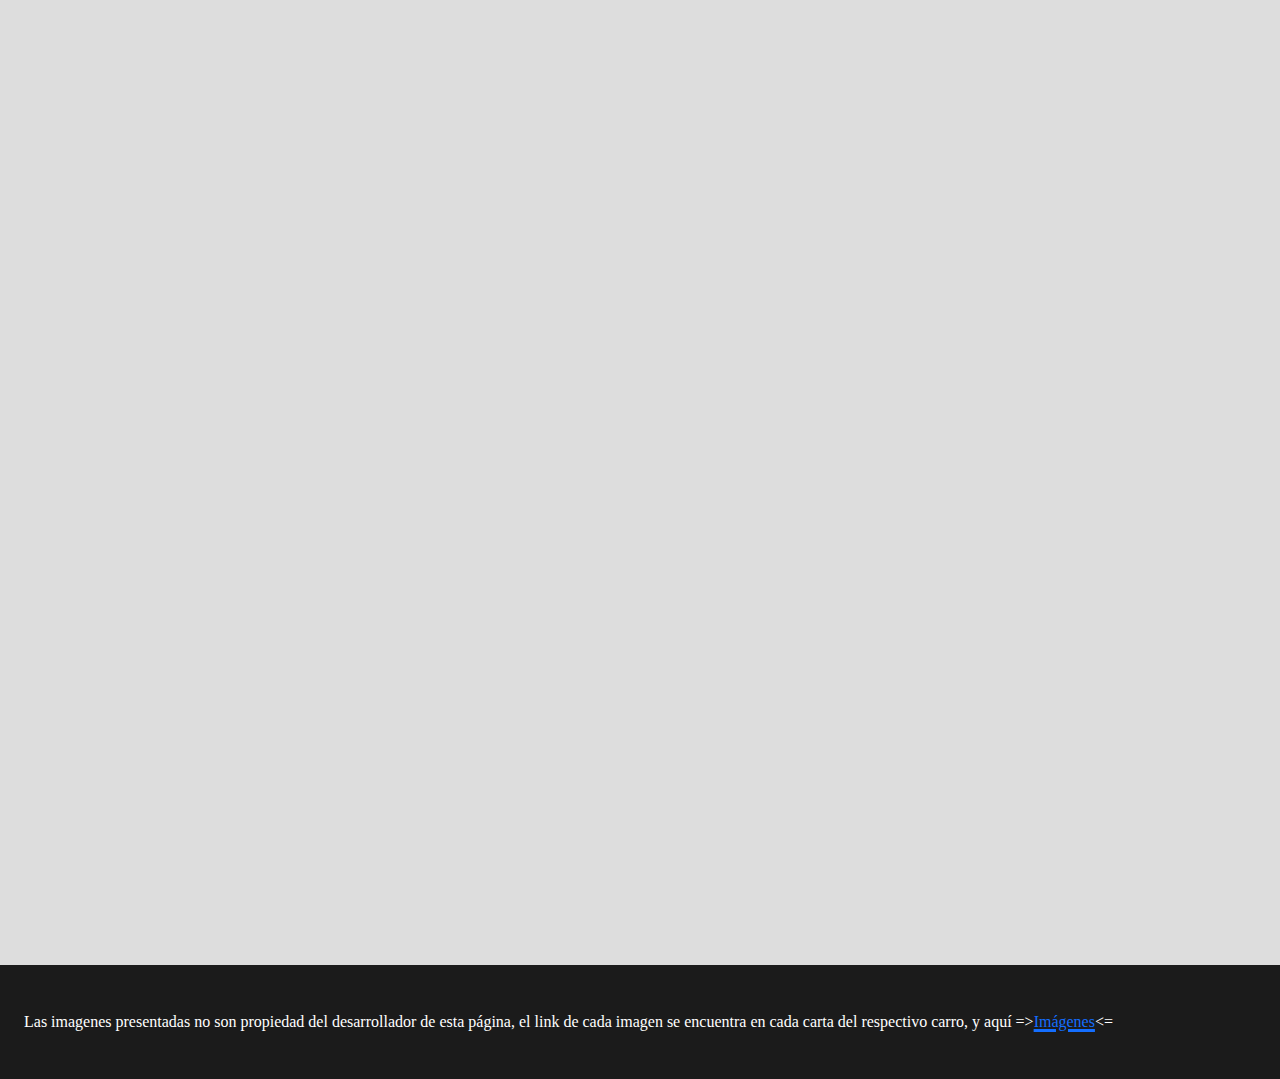
==== commit 494eda17: "cambios finales" ====
--- a/index.html
+++ b/index.html
@@ -17,7 +17,7 @@
     <title>Carros</title>
 </head>
 <body>
-    <header id="section1" data-aos="fade-down">
+    <header id="header" data-aos="fade-down">
         <br><div class="square1">
             <span>¡Hola! Bienvenido/a</span>
         </div>
@@ -34,24 +34,26 @@
 
             <!-- <input src="favicon.png" class="btn contactEmail" onclick="contactEmail()" value="Contacto - Email"> -->
             
-            <button class="btn otherContacts" onclick="otherContacts()">Otros Contactos</button>
-        </div>
+            <button class="btn otherContacts" onclick="otherContacts()">Otros</button>
+            <button class="btn SW" onclick="SW()">
+                <img src="./img/others/SW.jpg">
+            </button>
     </header>
    
     <nav data-aos="fade-right">
         <div class="nav">
-            <li><a href="#section1">Inicio</a></li>
+            <li><a href="#header">Inicio</a></li>
             <li><a onclick="contactEmail()">Email</a></li>
-            <li><a onclick="otherContacts()">Otros Contactos</a></li>
+            <li><a onclick="otherContacts()">Otros</a></li>
         </div>
     </nav>   
 
-    <section id="section2" class="section">
+    <section id="content" class="section">
         <script src="js/app.js"></script>
    </section>
    
    <!-- <footer data-aos="fade-up"> -->
-    <footer>
+    <footer id="footer">
         <p>
            Las imagenes presentadas no son propiedad del desarrollador de esta página, 
            el link de cada imagen se encuentra en cada carta del respectivo carro, 
--- a/css/styles.css
+++ b/css/styles.css
@@ -78,6 +78,17 @@
         width: 200px !important; 
         margin: 120px 70px !important;
     }
+    .btn.SW{
+        /* visibility: hidden; */
+        width: 50px !important; 
+        height: 30px !important;
+        margin: 182px 286px !important;
+    }
+    .btn.SW img{
+        /* visibility: hidden; */
+        width: 50px !important; 
+        height: 30px !important;
+    }
     .textBox{
         width: 90% !important;
     }
@@ -85,7 +96,7 @@
         /* height: 55px;
         width: 55px;
         position: relative; */
-        right: -230px !important;
+        right: -260px !important;
         top: -185px !important;
     }
 }
@@ -136,6 +147,10 @@
     text-decoration: none;
 
     cursor: pointer;
+}
+
+.nav a:hover{
+    font-size: 15px;
 }
 
 .card {
@@ -180,7 +195,7 @@
 
 .card .back{
     transform: perspective(600px) rotateY(180deg);
-    background: url(wallpapers/fondoBlanco.webp);
+    background: url(wallpapers/fondoCard.jpg);
     padding: 35px;
     color: #000000;
     display: flex;
@@ -385,9 +400,39 @@
 
 .btn.about:hover, .btn.contactEmail:hover, .btn.otherContacts:hover
 {
-    /*****Neon affect*****/
+    /*****Neon effect*****/
     box-shadow: 0 2px 20px 0 #0145B2 inset, 0 2px 20px 0 #0145B2,
                 0 2px 20px 0 #0145B2 inset, 0 2px 20px 0 #0145B2;
+}
+
+.btn.SW{
+    /* background-color: #0145B2; */
+    font-family: monospace;
+    width: 350px;
+    height: 200px;
+    /* padding: 10px 20px;       */
+    border-radius: 0px;
+    /* padding: 15px 50px !important; */
+    /* margin: 100px 20px; */
+    position: absolute;
+    margin: 240px 50px;
+    /* right: 500px; */
+
+    text-decoration: none;
+    text-align: center;
+}
+
+.btn.SW img{
+    border: 3px solid;
+    width: 350px;
+    height: 200px;
+}
+
+.btn.SW:hover
+{
+    /*****Neon effect*****/
+    box-shadow: 0 2px 20px 0 #f0f6ff inset, 0 2px 20px 0 #f0f6ff,
+                0 2px 20px 0 #f0f6ff inset, 0 2px 20px 0 #f0f6ff;
 }
 
 .imgContact{
@@ -415,4 +460,8 @@
     position: relative;
     right: -295px;
     top: -180px;
+}
+
+.gifYoda{
+    width: 95%;
 }